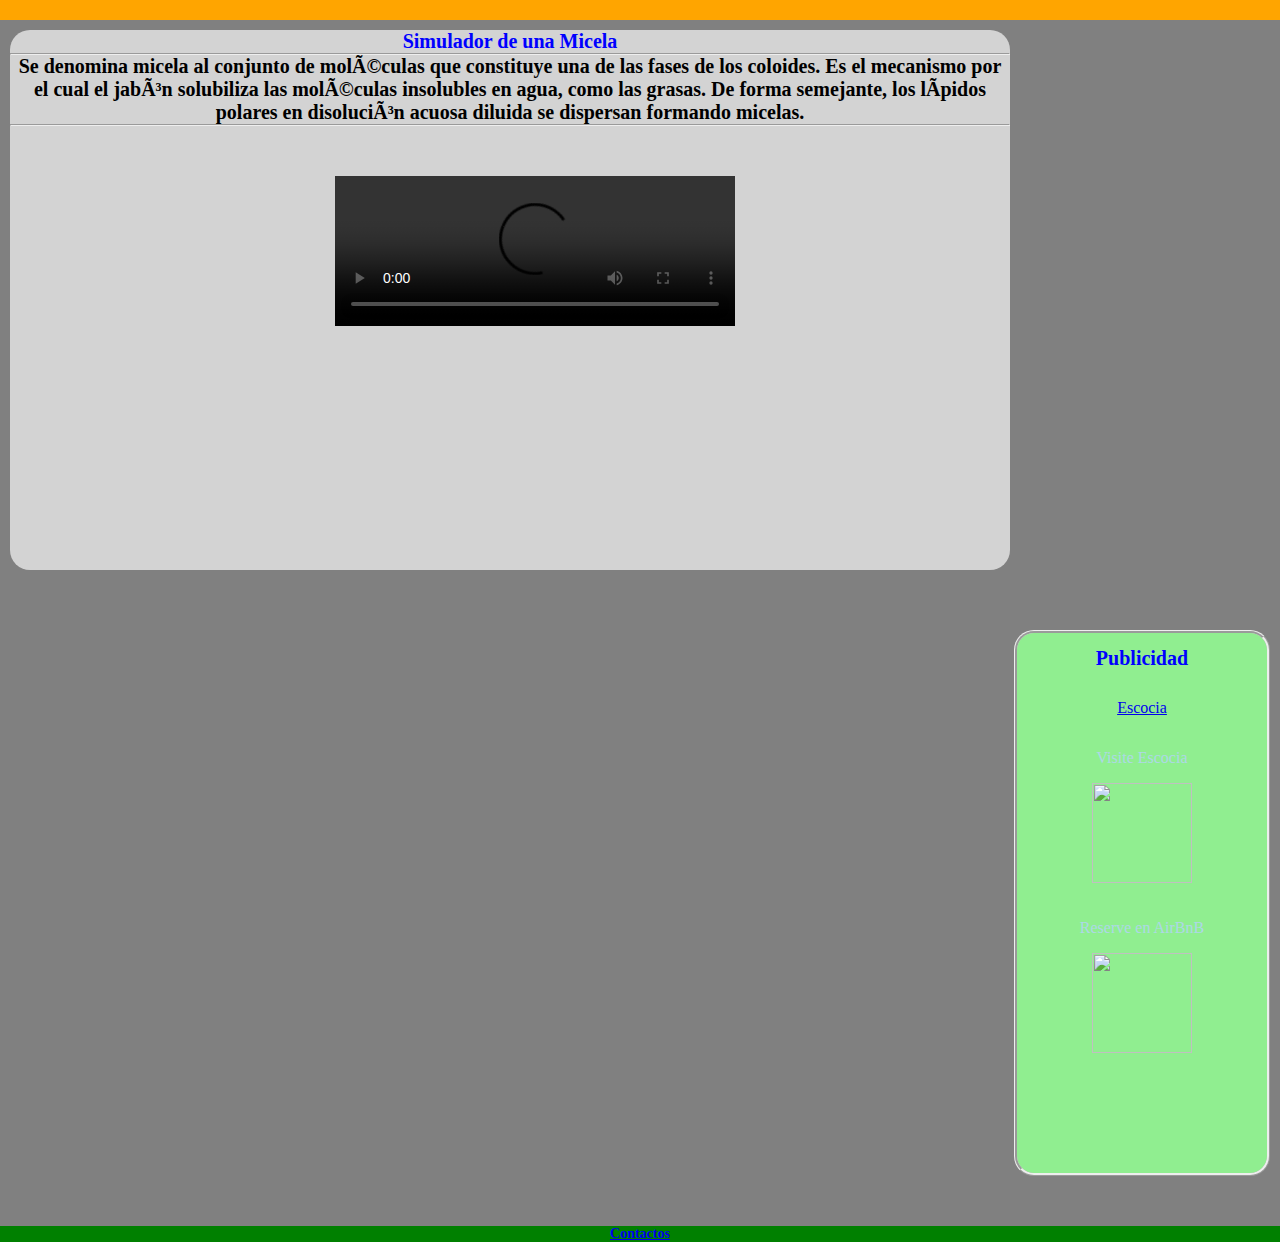
==== Tarea Web/HTML/index.html @ 6b3eb3ab "Compilacion" ====
<!DOCTYPE html>

<html lang = "es">

	<head>
		<title>HTML5 Tarea</title>
		<meta charset = "iso 8859-1"/>
		<meta name = "description" content = "Ejemplo de html5"/>
		<meta name = "keywords" content = "html5, ccs3"/>
		<link rel="stylesheet" href="../CSS/index.css">
		<meta name="viewport" content="width=device-width, initial-scale=1.0">
	</head>

	<body>

			<nav>

			</nav>

				<section id="seccionIndex">
				<article>
					<h2 style="color:blue;
					font-size:20px;
					font-family:verdana"> Simulador de una Micela <hr></h2>

					<h4 style="color:black;
					font-size:20px;
					font-family:verdana
					" > Se denomina micela al conjunto de moléculas que constituye una de las fases de los coloides. Es el mecanismo por el cual el jabón solubiliza las moléculas insolubles en agua, como las grasas. De forma semejante, los lípidos polares en disolución acuosa diluida se dispersan formando micelas. </h4>
					<hr>

                    <video width="400" controls>
                        <source src="../Files/Micelle Animation Combo.mp4" type="video/mp4">
                    </video>


				</article>

                </section>



            <section id="seccionAside">
			<aside>
				<h2 style="color:blue;
				font-size:20px;
				font-family:verdana"> Publicidad</h2>
				<dl>
					<dt><a href="escocia.html" target="_blank">Escocia</a></dt>
					<dt><a href="https://www.visitscotland.com/see-do/attractions/castles/" target="_blank"></a>Visite Escocia</dt>
					<dt><img src="https://media.giphy.com/media/OfKPxZoeeEHF6/giphy.gif" alt="" width=100px; height=100px;></dt>
					<dt><a href="https://www.airbnb.com/" target="_blank"></a>Reserve en AirBnB</dt>
					<dt><img src="http://www.tokyonightowl.com/wp-content/uploads/2015/01/airbnb-tokyo-nightlife.jpg" alt="" width=100px; height=100px;></dt>
				</dl>
			</aside>
            </section>



			<footer>
				<h3 title="Lista de Correos Electronicos" style="color:black; font-size: 14px; font-family:verdana"><a href="contactos.html" target="_blank">Contactos</a></h3>
			</footer>
		</div>
	</body>

</html>
---- Tarea Web/CSS/index.css ----
* {
  margin: 0px;
  padding: 0px;
}

/*-------------------------------------Index------------------------------------*/
#contenido{
    width: 960;
    height: auto;
    margin-top: 20px;
    margin-bottom: 20px;
    margin-left: 20px;
    margin-right: 20px;
    border-radius: 20px;
    overflow: hidden;
}

body{
  background-color: gray;
  color: lightblue;
}

#seccionIndex{
  width: 1000px;
  height: 540px;
  float: left;
  background-color: lightgray;
  text-align: center;
  margin-top: 10px;
  margin-right: 10px;
  margin-left: 10px;
  margin-bottom: 50px;
  border-radius: 20px;
}

video {
  padding-top: 50px;
  padding-right: 30px;
  padding-bottom: 50px;
  padding-left: 80px;
}

header{
  height: 80px;
  background-color: lightgray;
  text-align: center;
  line-height: 80px;
}

nav{
  height: 20px;
  background-color: orange;
  text-align: center;
  line-height: 50px;
}

#seccionAside{
  width: 250px;
  height: 540px;
  float: right;
  margin-top: 10px;
  margin-right: 10px;
  margin-left: 10px;
  margin-bottom: 50px;
  border-radius: 20px;
  background-color: lightgreen;
  text-align: center;
  line-height: 50px;
  border-style: ridge;
}

footer{
  height: 40;
  clear:both;
  background-color: green;
  text-align: center;
}
/*-------------------------------------Index------------------------------------*/

/*-------------------------------------Escocia------------------------------------*/
#bodyEscocia{
  background-image: url(http://www.zastavki.com/pictures/originals/2015/World___Scotland_Ruins_of_a_temple_on_the_lake_in_Scotland_097354_.jpg);
}
#contenidoEscocia{
  width: 960;
  margin-top: 100px;
  margin-bottom: 20px;
  margin-left: 40px;
  margin-right: 40px;
  text-align: center;
}
#HsectionEscocia{
  color: blue;
  font-size: 20px;
  font-family: verdana;
}
.tableEscocia {
  background-color: lightblue;
  color: black;
  font-size: 15px;
  font-family: cursive;
  border: 2px solid blue;
  border-radius: 15px;
  width: 100%;
  opacity: 0.6;
}
#FEscocia{
  margin-top: 20px;
  color: white;
  font-size: 15px;
  font-family: verdana;
  border-radius: 15px;
}

/*-------------------------------------Escocia------------------------------------*/
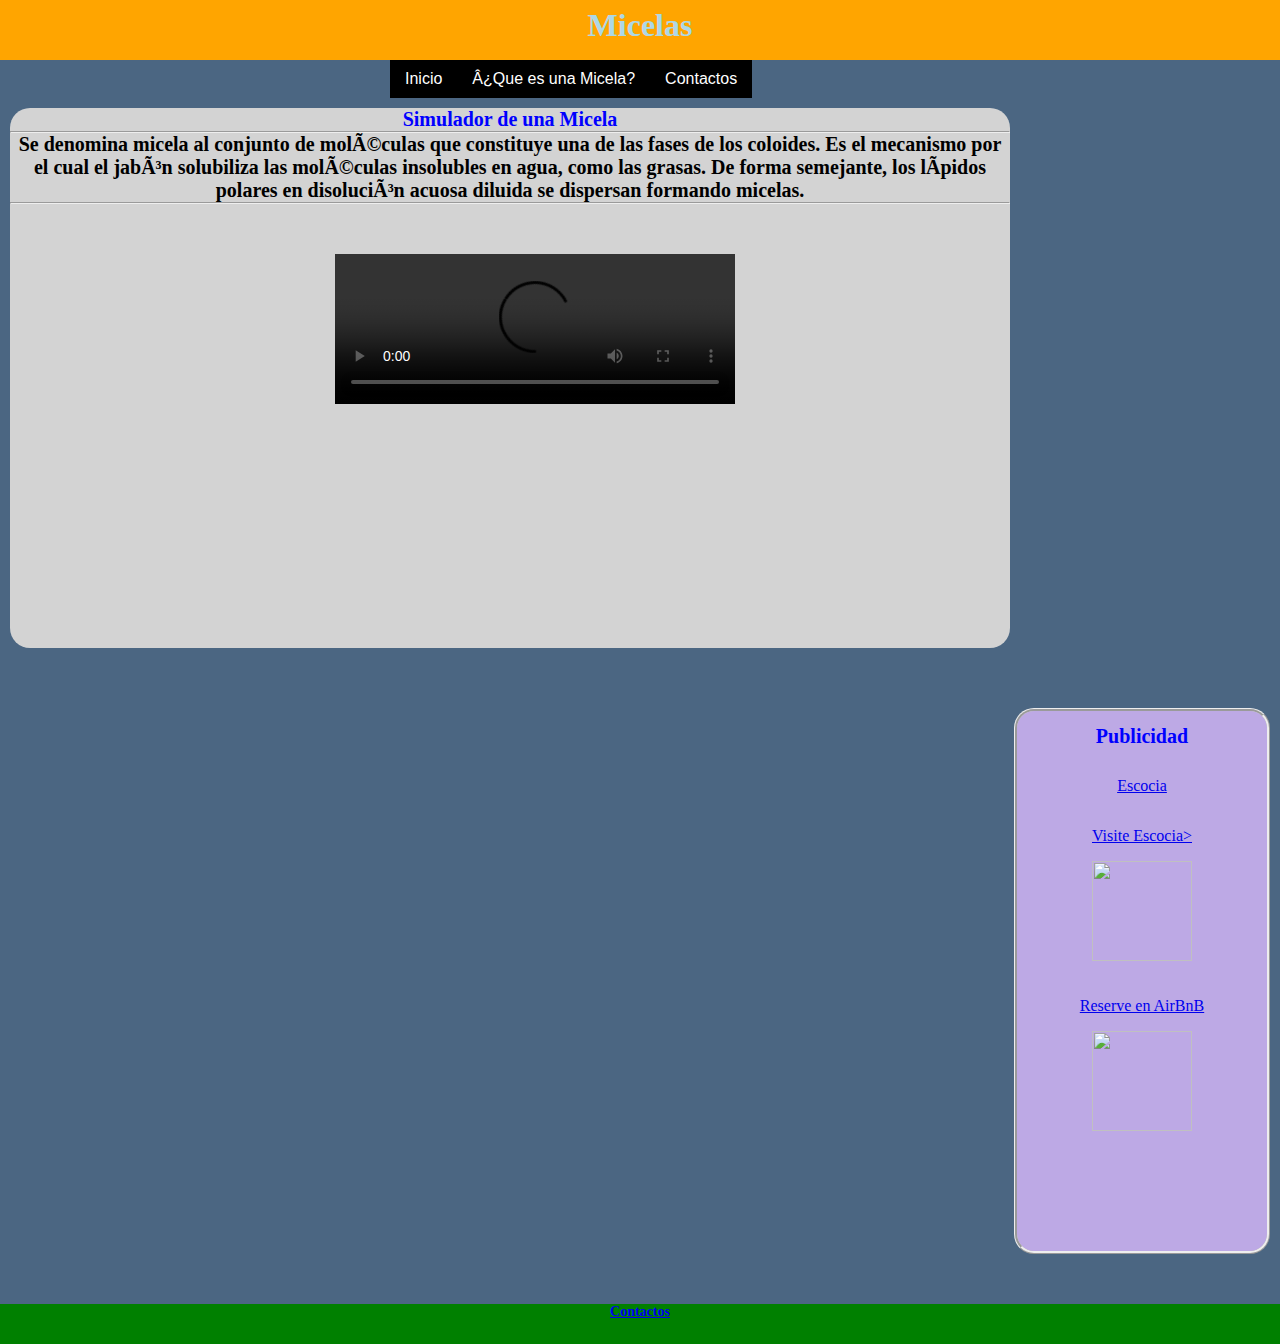
==== commit 9bc66f5e: "Barra de navegacion" ====
--- a/Tarea Web/HTML/index.html
+++ b/Tarea Web/HTML/index.html
@@ -8,14 +8,28 @@
 		<meta name = "description" content = "Ejemplo de html5"/>
 		<meta name = "keywords" content = "html5, ccs3"/>
 		<link rel="stylesheet" href="../CSS/index.css">
-		<meta name="viewport" content="width=device-width, initial-scale=1.0">
+
+
+
 	</head>
 
 	<body>
 
 			<nav>
+			<h1> Micelas</h1>
 
 			</nav>
+
+			<div id= "headerBarra">
+
+			<ul class="nav">
+			<li> <a href=" "> Inicio </a></li>
+			<li> <a href=" "> ¿Que es una Micela?</a> </li>
+			<li> <a href="contactos.html"> Contactos </a> </li>
+			 </ul>
+				
+
+			</div>
 
 				<section id="seccionIndex">
 				<article>
@@ -47,9 +61,9 @@
 				font-family:verdana"> Publicidad</h2>
 				<dl>
 					<dt><a href="escocia.html" target="_blank">Escocia</a></dt>
-					<dt><a href="https://www.visitscotland.com/see-do/attractions/castles/" target="_blank"></a>Visite Escocia</dt>
+					<dt><a href="https://www.visitscotland.com/see-do/attractions/castles/" target="_blank">Visite Escocia></a></dt>
 					<dt><img src="https://media.giphy.com/media/OfKPxZoeeEHF6/giphy.gif" alt="" width=100px; height=100px;></dt>
-					<dt><a href="https://www.airbnb.com/" target="_blank"></a>Reserve en AirBnB</dt>
+					<dt><a href="https://www.airbnb.com/" target="_blank">Reserve en AirBnB</a></dt>
 					<dt><img src="http://www.tokyonightowl.com/wp-content/uploads/2015/01/airbnb-tokyo-nightlife.jpg" alt="" width=100px; height=100px;></dt>
 				</dl>
 			</aside>
--- a/Tarea Web/CSS/index.css
+++ b/Tarea Web/CSS/index.css
@@ -1,4 +1,3 @@
-
 * {
   margin: 0px;
   padding: 0px;
@@ -6,18 +5,21 @@
 
 /*-------------------------------------Index------------------------------------*/
 #contenido{
-    width: 960;
-    height: auto;
-    margin-top: 20px;
-    margin-bottom: 20px;
-    margin-left: 20px;
-    margin-right: 20px;
-    border-radius: 20px;
-    overflow: hidden;
+  width: 960px;
+  height: auto;
+  margin-top: 20px;
+  margin-bottom: 20px;
+  margin-left: 20px;
+  margin-right: 20px;
+  border-radius: 20px;
+  overflow: hidden;
+
 }
 
+
+
 body{
-  background-color: gray;
+  background-color: #4B6682;
   color: lightblue;
 }
 
@@ -34,6 +36,8 @@
   border-radius: 20px;
 }
 
+
+
 video {
   padding-top: 50px;
   padding-right: 30px;
@@ -46,13 +50,16 @@
   background-color: lightgray;
   text-align: center;
   line-height: 80px;
+
 }
 
 nav{
-  height: 20px;
+  height: 60px;
   background-color: orange;
   text-align: center;
   line-height: 50px;
+
+
 }
 
 #seccionAside{
@@ -64,14 +71,14 @@
   margin-left: 10px;
   margin-bottom: 50px;
   border-radius: 20px;
-  background-color: lightgreen;
+  background-color: #BDA9E5;
   text-align: center;
   line-height: 50px;
   border-style: ridge;
 }
 
 footer{
-  height: 40;
+  height: 40px;
   clear:both;
   background-color: green;
   text-align: center;
@@ -80,10 +87,10 @@
 
 /*-------------------------------------Escocia------------------------------------*/
 #bodyEscocia{
-  background-image: url(http://www.zastavki.com/pictures/originals/2015/World___Scotland_Ruins_of_a_temple_on_the_lake_in_Scotland_097354_.jpg);
+  background-image: url(http://www.zastavki.com/pictures/originals/2015/World__Scotland_Ruins_of_a_temple_on_the_lake_in_Scotland_097354.jpg);
 }
 #contenidoEscocia{
-  width: 960;
+  width: 960px;
   margin-top: 100px;
   margin-bottom: 20px;
   margin-left: 40px;
@@ -113,9 +120,46 @@
   border-radius: 15px;
 }
 
-/*-------------------------------------Escocia------------------------------------*/
+/*---------------------------------------*****----------------------------*/
+/*<style type="text/css">*/
+*{
+  padding: 0px;
+  margin: 0px;
 
+}
+#headerBarra{
+  margin: auto;
+  width: 500px;
+  font-family: Arial, Helvetica, sans-serif;
+}
 
+ul, ol {
+  list-style: none;
 
+}
+.nav li a {
+  background-color: #000;
+  color: #fff;
+  text-decoration: none;
+  padding: 10px 15px;
+  display: block;
 
+}
+.nav li a:hover {
+  background-color: #434343;
+}
+.nav > li{
+  float: left ;
+}
 
+.nav li ul {
+  position: absolute;
+  min-width: 140px;
+}
+.nav li ul li {
+  position: relative;
+}
+.nav li ul li  ul {
+  right: -140pc;
+  top: 0px;
+}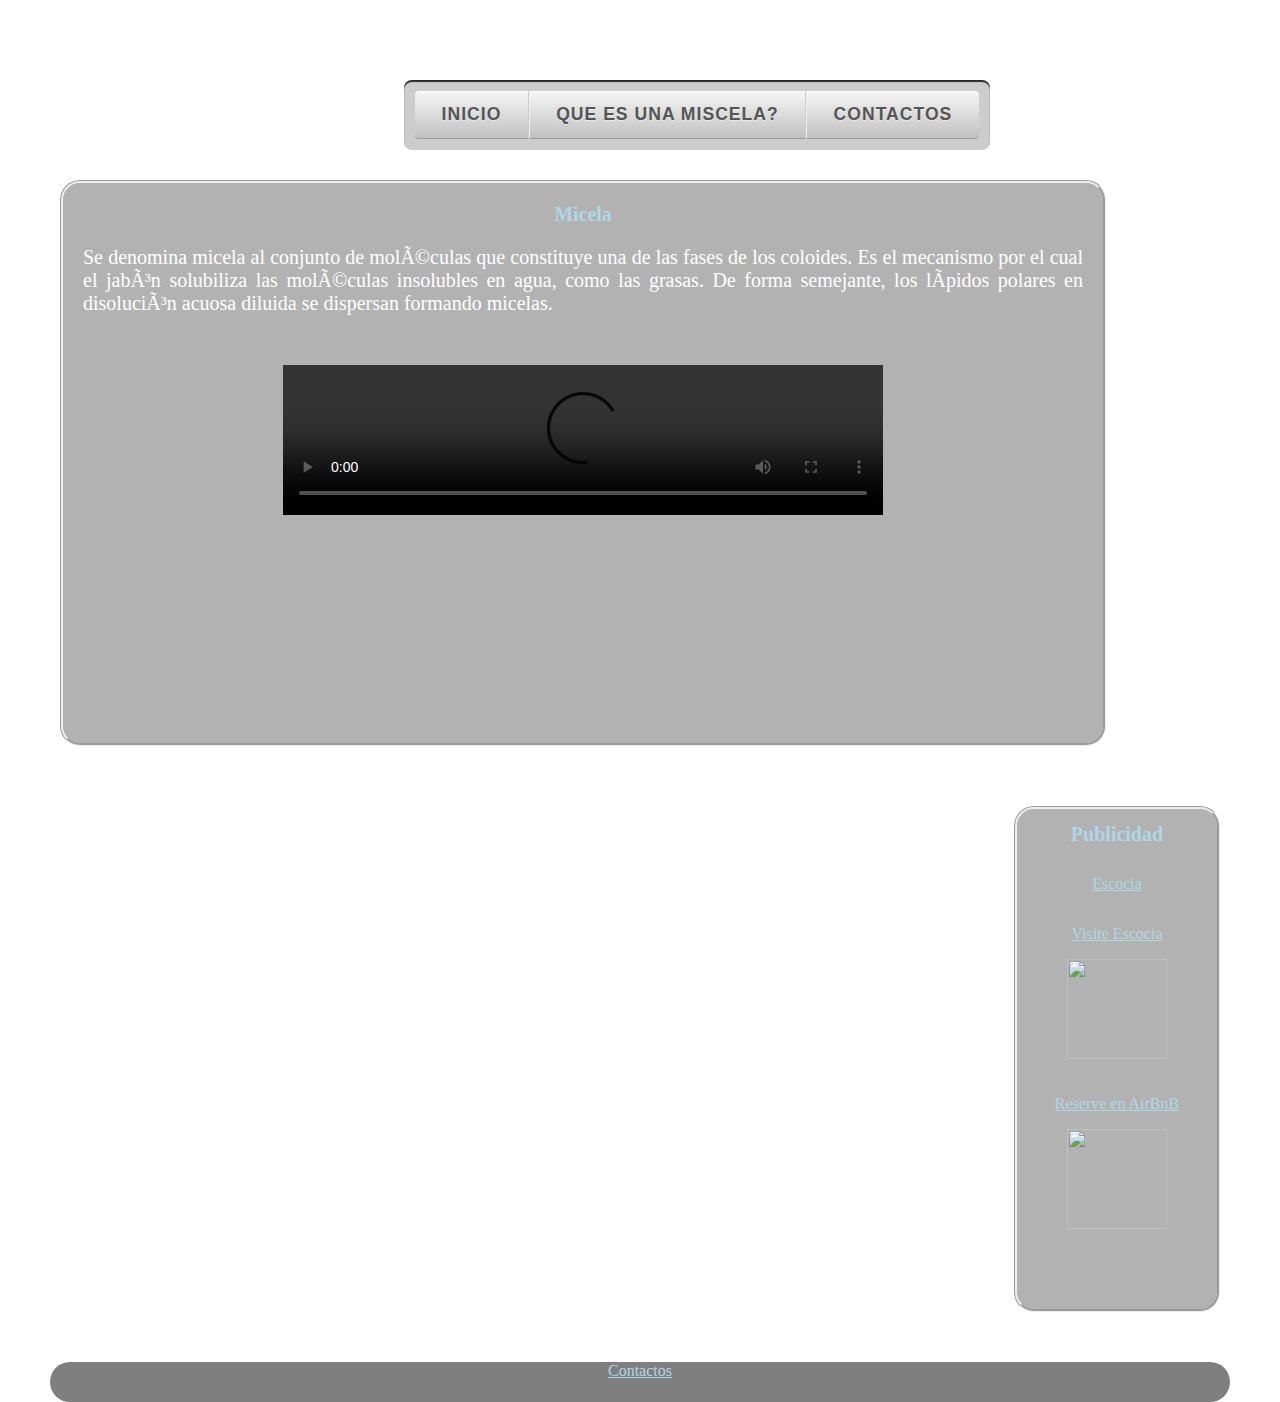
==== commit 29beea26: "Update index.html" ====
--- a/Tarea Web/HTML/index.html
+++ b/Tarea Web/HTML/index.html
@@ -8,73 +8,53 @@
 		<meta name = "description" content = "Ejemplo de html5"/>
 		<meta name = "keywords" content = "html5, ccs3"/>
 		<link rel="stylesheet" href="../CSS/index.css">
-
-
-
 	</head>
 
 	<body>
+		<nav>
+			<ul>
+					<li><a href="index.html">Inicio</a></li>
+					<li><a href="index.html">Que es una miscela?</a></li>
+					<li><a href="Contactos.html">Contactos</a></li>
+			</ul>
+		</nav>
+				<section id="seccionIndex">
+					<article>
+						<h2 style="color:lightblue;
+						font-size:20px;
+						font-family:verdana;
+						text-align:center;
+						padding-bottom:20px">Micela</h2>
+						<p style="color:white;
+						font-size:20px;
+						font-family:verdana"> Se denomina micela al conjunto de moléculas que constituye una de las fases de los coloides. Es el mecanismo por el
+						cual el jabón solubiliza las moléculas insolubles en agua, como las grasas. De forma semejante, los lípidos polares en disolución acuosa
+						diluida se dispersan formando micelas. </p>
+          	<video width="600" controls>
+              	<source src="../Files/Micelle Animation Combo.mp4" type="video/mp4">
+          	</video>
+					</article>
+        </section>
 
-			<nav>
-			<h1> Micelas</h1>
-
-			</nav>
-
-			<div id= "headerBarra">
-
-			<ul class="nav">
-			<li> <a href=" "> Inicio </a></li>
-			<li> <a href=" "> ¿Que es una Micela?</a> </li>
-			<li> <a href="contactos.html"> Contactos </a> </li>
-			 </ul>
-				
-
-			</div>
-
-				<section id="seccionIndex">
-				<article>
-					<h2 style="color:blue;
+			<section id="seccionAside">
+				<aside>
+					<h2 style="color:lightblue;
 					font-size:20px;
-					font-family:verdana"> Simulador de una Micela <hr></h2>
-
-					<h4 style="color:black;
-					font-size:20px;
-					font-family:verdana
-					" > Se denomina micela al conjunto de moléculas que constituye una de las fases de los coloides. Es el mecanismo por el cual el jabón solubiliza las moléculas insolubles en agua, como las grasas. De forma semejante, los lípidos polares en disolución acuosa diluida se dispersan formando micelas. </h4>
-					<hr>
-
-                    <video width="400" controls>
-                        <source src="../Files/Micelle Animation Combo.mp4" type="video/mp4">
-                    </video>
-
-
-				</article>
-
-                </section>
-
-
-
-            <section id="seccionAside">
-			<aside>
-				<h2 style="color:blue;
-				font-size:20px;
-				font-family:verdana"> Publicidad</h2>
-				<dl>
-					<dt><a href="escocia.html" target="_blank">Escocia</a></dt>
-					<dt><a href="https://www.visitscotland.com/see-do/attractions/castles/" target="_blank">Visite Escocia></a></dt>
-					<dt><img src="https://media.giphy.com/media/OfKPxZoeeEHF6/giphy.gif" alt="" width=100px; height=100px;></dt>
-					<dt><a href="https://www.airbnb.com/" target="_blank">Reserve en AirBnB</a></dt>
-					<dt><img src="http://www.tokyonightowl.com/wp-content/uploads/2015/01/airbnb-tokyo-nightlife.jpg" alt="" width=100px; height=100px;></dt>
-				</dl>
-			</aside>
-            </section>
-
-
+					font-family:verdana">Publicidad</h2>
+					<dl class="links">
+						<dt><a href="escocia.html" target="_blank">Escocia</a></dt>
+						<dt><a href="https://www.visitscotland.com/see-do/attractions/castles/" target="_blank">Visite Escocia</a></dt>
+						<dt><img src="https://media.giphy.com/media/OfKPxZoeeEHF6/giphy.gif" alt="" width=100px; height=100px;></dt>
+						<dt><a href="https://www.airbnb.com/" target="_blank">Reserve en AirBnB</a></dt>
+						<dt><img src="http://www.tokyonightowl.com/wp-content/uploads/2015/01/airbnb-tokyo-nightlife.jpg" alt="" width=100px; height=100px;></dt>
+					</dl>
+				</aside>
+      </section>
 
 			<footer>
-				<h3 title="Lista de Correos Electronicos" style="color:black; font-size: 14px; font-family:verdana"><a href="contactos.html" target="_blank">Contactos</a></h3>
+				<a id="Flink" href="contactos.html" target="_blank">Contactos</a>
 			</footer>
-		</div>
 	</body>
 
 </html>
+
--- a/Tarea Web/CSS/index.css
+++ b/Tarea Web/CSS/index.css
@@ -4,162 +4,197 @@
 }
 
 /*-------------------------------------Index------------------------------------*/
-#contenido{
-  width: 960px;
-  height: auto;
-  margin-top: 20px;
-  margin-bottom: 20px;
-  margin-left: 20px;
-  margin-right: 20px;
-  border-radius: 20px;
-  overflow: hidden;
-
-}
-
-
-
 body{
-  background-color: #4B6682;
-  color: lightblue;
-}
-
+  background-image: url(https://newevolutiondesigns.com/images/freebies/space-wallpaper-5.jpg);
+  color: lightblue;
+  margin-left: 50px;
+  margin-right: 50px;
+}
 #seccionIndex{
   width: 1000px;
   height: 540px;
   float: left;
-  background-color: lightgray;
-  text-align: center;
+  text-align: justify;
+  padding-top: 20px;
+  padding-left: 20px;
+  padding-right: 20px;
   margin-top: 10px;
   margin-right: 10px;
   margin-left: 10px;
   margin-bottom: 50px;
   border-radius: 20px;
-}
-
-
-
+  background: rgba(0,0,0,.3);
+  border-style: groove;
+}
 video {
   padding-top: 50px;
-  padding-right: 30px;
   padding-bottom: 50px;
-  padding-left: 80px;
-}
-
-header{
-  height: 80px;
-  background-color: lightgray;
-  text-align: center;
-  line-height: 80px;
-
-}
-
-nav{
-  height: 60px;
-  background-color: orange;
-  text-align: center;
-  line-height: 50px;
-
-
-}
-
+  padding-left: 20%;
+}
 #seccionAside{
-  width: 250px;
-  height: 540px;
+  width: 200px;
+  height: 500px;
   float: right;
   margin-top: 10px;
   margin-right: 10px;
   margin-left: 10px;
   margin-bottom: 50px;
   border-radius: 20px;
-  background-color: #BDA9E5;
   text-align: center;
   line-height: 50px;
-  border-style: ridge;
-}
-
+  border-style: groove;
+  background: rgba(0,0,0,.3);
+}
+.links a{
+  color: lightblue;
+}
+.links a:hover{
+  color: yellow;
+}
 footer{
+  color: lightblue;
   height: 40px;
   clear:both;
-  background-color: green;
-  text-align: center;
+  text-align: center;
+  background: rgba(0,0,0,.5);
+  border-radius: 20px;
+}
+#Flink{
+  color: lightblue;
+}
+#Flink:hover{
+  color: yellow;
 }
 /*-------------------------------------Index------------------------------------*/
+
+/*-------------------------------------Barra de navegacion----------------------*/
+nav  {
+    display: block;
+    width: 100%;
+    overflow: hidden;
+}
+nav ul {
+    position: relative;
+    left: 30%;
+    margin: 80px 0 20px 0;
+    padding: .7em;
+    float: left;
+    list-style: none;
+    background: #444;
+    background: rgba(0,0,0,.2);
+    border-radius: .5em;
+    box-shadow: 0 1px 0 rgba(255,255,255,.2), 0 2px 1px rgba(0,0,0,.8) inset;
+}
+nav li {
+    position: relative;
+    right: : 50%;
+    float:left;
+}
+nav a {
+    float:left;
+    padding: .8em 1.5em;
+    text-decoration: none;
+    color: #555;
+    text-shadow: 0 1px 0 rgba(255,255,255,.5);
+    font: bold 1.1em/1 'trebuchet MS', Arial, Helvetica;
+    letter-spacing: 1px;
+    text-transform: uppercase;
+    border-width: 1px;
+    border-style: solid;
+    border-color: #fff #ccc #999 #eee;
+    background: #c1c1c1;
+    background: linear-gradient(#f5f5f5, #c1c1c1);
+ }
+nav a:hover, nav a:focus {
+    outline: 0;
+    color: #fff;
+    text-shadow: 0 1px 0 rgba(0,0,0,.2);
+    background: #fac754;
+    background: linear-gradient(#fac754, #f8ac00);
+}
+nav a:active {
+    box-shadow: 0 0 2px 2px rgba(0,0,0,.3) inset;
+}
+nav li:first-child a {
+    border-left: 0;
+    border-radius: 4px 0 0 4px;
+}
+nav li:last-child a {
+    border-right: 0;
+    border-radius: 0 4px 4px 0;
+}
 
 /*-------------------------------------Escocia------------------------------------*/
 #bodyEscocia{
-  background-image: url(http://www.zastavki.com/pictures/originals/2015/World__Scotland_Ruins_of_a_temple_on_the_lake_in_Scotland_097354.jpg);
+  background-image: url(http://www.perroviajante.com/wp-content/uploads/2012/10/gb_edimburgo_ruinas_abadc3ada_de_holyrood.jpg);
+  background-size: cover;
+  background-repeat: no-repeat;
 }
 #contenidoEscocia{
+  width: auto;
+  margin-top: 50px;
+  margin-bottom: 20px;
+  margin-left: 40px;
+  margin-right: 40px;
+  text-align: center;
+}
+#HsectionEscocia{
+  margin-bottom: 20px;
+  background:rgba(0,0,0,0.3);
+  border-radius: 15px;
+  color: white;
+  font-family: monospace;
+  font-size: 20px;
+}
+.tableEscocia {
+  background:rgba(0,0,0,0.5);
+  width: 100%;
+  color: white;
+  font-size: 15px;
+  font-family: monospace;
+  border: 2px solid blue;
+  border-radius: 15px;
+}
+.tableEscocia td {
+  border: 1px solid lightblue;
+  border-radius: 5px;
+}
+#FEscocia{
+  background:rgba(0,0,0,0.3);
+  margin-top: 20px;
+  color: white;
+  font-size: 15px;
+  font-family: monospace;
+  border-radius: 15px;
+}
+
+/*-------------------------------------Cont------------------------------------*/
+#ContactosContenido{
+  background-color: gray;
+}
+#HeaderContactos{
+  color: black;
+  font-size: 30px;
+  font-family: verdana;
+}
+#ContactosFormat{
   width: 960px;
   margin-top: 100px;
   margin-bottom: 20px;
-  margin-left: 40px;
-  margin-right: 40px;
-  text-align: center;
-}
-#HsectionEscocia{
-  color: blue;
-  font-size: 20px;
-  font-family: verdana;
-}
-.tableEscocia {
-  background-color: lightblue;
+  margin-left: 20px;
+  margin-right: 20px;
+  text-align: center;
+}
+.ContactosTabla {
+  border: 2px solid blue;
+  background-color: gray;
   color: black;
   font-size: 15px;
-  font-family: cursive;
-  border: 2px solid blue;
-  border-radius: 15px;
+  font-family: verdana;
   width: 100%;
   opacity: 0.6;
 }
-#FEscocia{
-  margin-top: 20px;
-  color: white;
-  font-size: 15px;
-  font-family: verdana;
-  border-radius: 15px;
-}
-
+.ContactosTabla th, .ContactosTabla td {
+  border: 2px solid blue;
+}
 /*---------------------------------------*****----------------------------*/
-/*<style type="text/css">*/
-*{
-  padding: 0px;
-  margin: 0px;
-
-}
-#headerBarra{
-  margin: auto;
-  width: 500px;
-  font-family: Arial, Helvetica, sans-serif;
-}
-
-ul, ol {
-  list-style: none;
-
-}
-.nav li a {
-  background-color: #000;
-  color: #fff;
-  text-decoration: none;
-  padding: 10px 15px;
-  display: block;
-
-}
-.nav li a:hover {
-  background-color: #434343;
-}
-.nav > li{
-  float: left ;
-}
-
-.nav li ul {
-  position: absolute;
-  min-width: 140px;
-}
-.nav li ul li {
-  position: relative;
-}
-.nav li ul li  ul {
-  right: -140pc;
-  top: 0px;
-}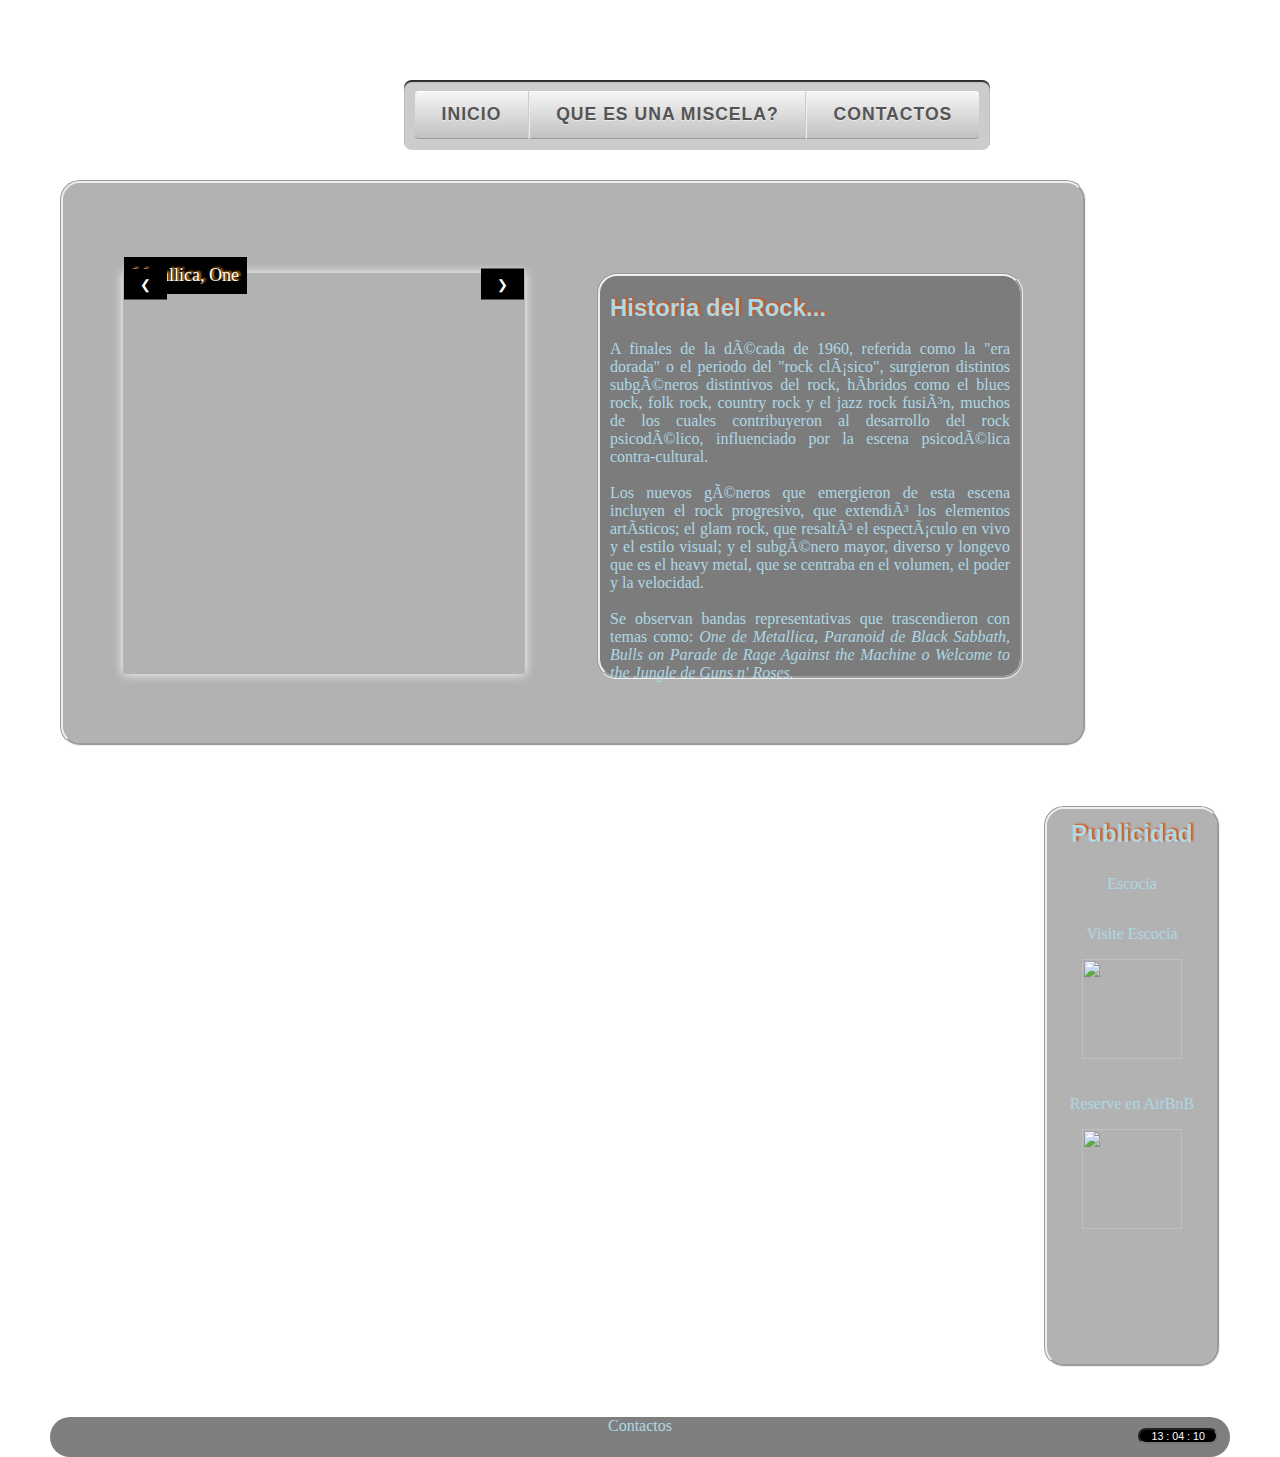
==== commit abcd32cd: "Nav Dragable" ====
--- a/Tarea Web/HTML/index.html
+++ b/Tarea Web/HTML/index.html
@@ -2,59 +2,138 @@
 
 <html lang = "es">
 
-	<head>
-		<title>HTML5 Tarea</title>
-		<meta charset = "iso 8859-1"/>
-		<meta name = "description" content = "Ejemplo de html5"/>
-		<meta name = "keywords" content = "html5, ccs3"/>
-		<link rel="stylesheet" href="../CSS/index.css">
-	</head>
+<head>
+	<title>HTML5 Tarea</title>
+	<meta charset = "iso 8859-1"/>
+	<meta name = "description" content = "Ejemplo de html5"/>
+	<meta name = "keywords" content = "html5, ccs3"/>
+	<meta name="viewport" content="width=device-width, initial-scale=1.0">
+	<link rel="stylesheet" href="../CSS/index.css">
+	<script src="../JS/jquery.js"></script>
+	<script src="../JS/jquery-ui.js"></script>
+	<script>
+        $( function() {
+            $( "#draggable" ).draggable();
+        } );
+	</script>
+	<script language="JavaScript">
+        function mueveReloj(){
+            momentoActual = new Date()
+            hora = momentoActual.getHours()
+            minuto = momentoActual.getMinutes()
+            segundo = momentoActual.getSeconds()
+            str_segundo = new String (segundo)
+            if (str_segundo.length == 1)
+                segundo = "0" + segundo
+            str_minuto = new String (minuto)
+            if (str_minuto.length == 1)
+                minuto = "0" + minuto
+            str_hora = new String (hora)
+            if (str_hora.length == 1)
+                hora = "0" + hora
+            horaImprimible = hora + " : " + minuto + " : " + segundo
+            document.form_reloj.reloj.value = horaImprimible
+            setTimeout("mueveReloj()",1000)
+        }
+	</script>
+</head>
 
-	<body>
-		<nav>
-			<ul>
-					<li><a href="index.html">Inicio</a></li>
-					<li><a href="index.html">Que es una miscela?</a></li>
-					<li><a href="Contactos.html">Contactos</a></li>
-			</ul>
-		</nav>
-				<section id="seccionIndex">
-					<article>
-						<h2 style="color:lightblue;
-						font-size:20px;
-						font-family:verdana;
-						text-align:center;
-						padding-bottom:20px">Micela</h2>
-						<p style="color:white;
-						font-size:20px;
-						font-family:verdana"> Se denomina micela al conjunto de moléculas que constituye una de las fases de los coloides. Es el mecanismo por el
-						cual el jabón solubiliza las moléculas insolubles en agua, como las grasas. De forma semejante, los lípidos polares en disolución acuosa
-						diluida se dispersan formando micelas. </p>
-          	<video width="600" controls>
-              	<source src="../Files/Micelle Animation Combo.mp4" type="video/mp4">
-          	</video>
-					</article>
-        </section>
+<body onload="mueveReloj()">
+<nav id="draggable" class="ui-widget-content">
+	<ul>
+		<li><a href="index.html">Inicio</a></li>
+		<li><a href="Que_es_una_micela.html">Que es una miscela?</a></li>
+		<li><a href="Contactos.html">Contactos</a></li>
+	</ul>
+</nav>
 
-			<section id="seccionAside">
-				<aside>
-					<h2 style="color:lightblue;
-					font-size:20px;
-					font-family:verdana">Publicidad</h2>
-					<dl class="links">
-						<dt><a href="escocia.html" target="_blank">Escocia</a></dt>
-						<dt><a href="https://www.visitscotland.com/see-do/attractions/castles/" target="_blank">Visite Escocia</a></dt>
-						<dt><img src="https://media.giphy.com/media/OfKPxZoeeEHF6/giphy.gif" alt="" width=100px; height=100px;></dt>
-						<dt><a href="https://www.airbnb.com/" target="_blank">Reserve en AirBnB</a></dt>
-						<dt><img src="http://www.tokyonightowl.com/wp-content/uploads/2015/01/airbnb-tokyo-nightlife.jpg" alt="" width=100px; height=100px;></dt>
-					</dl>
-				</aside>
-      </section>
+<section id="seccionIndex">
 
-			<footer>
-				<a id="Flink" href="contactos.html" target="_blank">Contactos</a>
-			</footer>
-	</body>
+	<section id="seccionImage">
+		<div class="w3-content w3-display-container ">
 
-</html>
+			<div class="w3-display-container mySlides">
+				<img src="../Files/metallica.jpg" >
+				<div class="w3-display-bottomleft w3-large w3-container w3-padding-8 w3-black">
+					Metallica, One
+				</div>
+			</div>
 
+			<div class="w3-display-container mySlides">
+				<img src="../Files/bulls_on_parade.jpg" >
+				<div class="w3-display-bottomleft w3-large w3-container w3-padding-8 w3-black">
+					RATM, Bulls on Parade
+				</div>
+			</div>
+
+			<div class="w3-display-container mySlides">
+				<img src="../Files/black_sabbath_paranoid.jpg" >
+				<div class="w3-display-bottomleft w3-large w3-container w3-padding-8 w3-black">
+					Black Sabbath, Paranoid
+				</div>
+			</div>
+
+			<div class="w3-display-container mySlides">
+				<img src="../Files/welcome_jungle.jpg" >
+				<div class="w3-display-bottomleft w3-large w3-container w3-padding-8 w3-black">
+					Guns n' Roses, Welcome to the Jungle
+				</div>
+			</div>
+
+			<button class="w3-button w3-display-left w3-black" onclick="plusDivs(-1)">&#10094;</button>
+			<button class="w3-button w3-display-right w3-black" onclick="plusDivs(1)">&#10095;</button>
+
+		</div>
+
+		<script>
+            var slideIndex = 1;
+            showDivs(slideIndex);
+            function plusDivs(n) {
+                showDivs(slideIndex += n);
+            }
+            function showDivs(n) {
+                var i;
+                var x = document.getElementsByClassName("mySlides");
+                if (n > x.length) {slideIndex = 1}
+                if (n < 1) {slideIndex = x.length}
+                for (i = 0; i < x.length; i++) {
+                    x[i].style.display = "none";
+                }
+                x[slideIndex-1].style.display = "block";
+            }
+		</script>
+	</section>
+
+	<section id="seccionTexto">
+		<br>
+		<h2 class="titulos_index">Historia del Rock...</h2><br>
+		<p>A finales de la década de 1960, referida como la "era dorada" o el periodo del "rock clásico", surgieron distintos subgéneros distintivos del rock, híbridos como el blues rock, folk rock, country rock y el jazz rock fusión, muchos de los cuales contribuyeron al desarrollo del rock psicodélico, influenciado por la escena psicodélica contra-cultural.</p><br>
+		<p>Los nuevos géneros que emergieron de esta escena incluyen el rock progresivo, que extendió los elementos artísticos; el glam rock, que resaltó el espectáculo en vivo y el estilo visual; y el subgénero mayor, diverso y longevo que es el heavy metal, que se centraba en el volumen, el poder y la velocidad.</p><br>
+
+		<p>Se observan bandas representativas que trascendieron con temas como: <em>One de Metallica, Paranoid de Black Sabbath, Bulls on Parade de Rage Against the Machine o Welcome to the Jungle de Guns n' Roses.</em></p>
+	</section>
+
+</section>
+
+<section id="seccionAside">
+	<aside>
+		<h2 class="titulos_index">Publicidad</h2>
+		<dl class="links">
+			<dt><a href="escocia.html" target="_blank">Escocia</a></dt>
+			<dt><a href="https://www.visitscotland.com/see-do/attractions/castles/" target="_blank">Visite Escocia</a></dt>
+			<dt><img src="https://media.giphy.com/media/OfKPxZoeeEHF6/giphy.gif" alt="" width=100px; height=100px;></dt>
+			<dt><a href="https://www.airbnb.com/" target="_blank">Reserve en AirBnB</a></dt>
+			<dt><img src="http://www.tokyonightowl.com/wp-content/uploads/2015/01/airbnb-tokyo-nightlife.jpg" alt="" width=100px; height=100px;></dt>
+		</dl>
+	</aside>
+</section>
+
+<footer>
+	<a id="Flink" href="contactos.html" target="_blank">Contactos</a>
+	<form name="form_reloj" >
+		<input id="reloj_format" type="text" name="reloj" size="10" onfocus="window.document.form_reloj.reloj.blur()">
+	</form>
+</footer>
+</body>
+
+</html>--- a/Tarea Web/CSS/index.css
+++ b/Tarea Web/CSS/index.css
@@ -4,6 +4,165 @@
 }
 
 /*-------------------------------------Index------------------------------------*/
+
+#seccionImage{
+  width: 400px;
+  height: 400px;
+  float: left;
+  text-align: justify;
+  padding-top: 1px;
+  padding-left: 1px;
+  padding-right: 1px;
+  margin-bottom: 50px;
+  margin-top: 7%;
+  margin-left: 5%;
+  -moz-box-shadow: 0 0 10px #fff;
+  -webkit-box-shadow: 0 0 10px #fff;
+  box-shadow: 0px 0px 10px #fff;
+}
+
+#seccionTexto{
+  width: 400px;
+  height: 400px;
+  float: right;
+  text-align: justify;
+  padding-left: 10px;
+  padding-right: 10px;
+/*   padding-top: 20px;
+  padding-left: 10px;
+  
+  margin-top: 10px;
+  margin-right: 10px;
+  margin-left: 10px;
+  margin-bottom: 50px; */
+  margin-top: 7%;
+  margin-right: 5%;
+  border-radius: 20px;
+  background: rgba(0,0,0,.3);
+  border-style: groove;
+}
+
+#reloj_format{
+	float: right;
+	background-color : Black;
+	border-radius: 20px;
+	color : White; 
+	font-family : Verdana, Arial, Helvetica; 
+	font-size : 8pt; 
+	text-align : center;
+	margin-right: 1%;
+	margin-top: -7px;
+}
+
+.w3-display-container{
+	position:relative
+}
+
+.w3-display-container:hover .w3-display-hover{
+	display:block
+}
+
+.w3-display-container:hover span.w3-display-hover{
+	display:inline-block
+}
+
+.w3-display-bottomleft{
+	position:absolute;
+	left:0;bottom:0
+}
+
+.w3-large{
+	font-size:18px!important;
+	text-shadow: 2px -1px 2px rgba(241, 138, 21, 1);
+}
+
+.w3-container:after,.w3-container:before {
+	content:"";
+	display:table;
+	clear:both
+}
+
+.w3-container{
+	padding:0.01em 8px;
+	
+}
+
+.w3-padding-8{
+	padding-top:8px!important;
+	padding-bottom:8px!important
+}
+
+.w3-black {
+	color:#fff!important;
+	background-color:#000!important
+}
+
+.w3-display-bottomright{
+	position:absolute;
+	right:0;
+	bottom:0
+}
+
+.w3-button{
+	border:none;
+	display:inline-block;
+	outline:0;
+	padding:8px 16px;
+	vertical-align:middle;
+	overflow:hidden;
+	text-decoration:none;
+	color:inherit;
+	background-color:inherit;
+	text-align:center;
+	cursor:pointer;
+	white-space:nowrap
+}
+
+.w3-button{
+	-webkit-touch-callout:none;
+	-webkit-user-select:none;
+	-khtml-user-select:none;
+	-moz-user-select:none;
+	-ms-user-select:none;
+	user-select:none
+}
+
+.w3-button{
+	white-space:normal
+}
+
+.w3-button:hover{
+	color:#000!important;
+	background-color:#ccc!important
+}
+
+.w3-display-left{
+	position:absolute;
+	top:50%;
+	left:0%;
+	transform:translate(0%,-50%);
+	-ms-transform:translate(-0%,-50%)
+}
+
+.w3-display-right{
+	
+	position:absolute;
+	top:50%;
+	right:0%;
+	transform:translate(0%,-50%);
+	-ms-transform:translate(0%,-50%)
+}
+
+h2.titulos_index{
+	font-weight: 600;
+	font-family: Avantgarde, sans-serif;
+	text-shadow: 2px -1px 2px rgba(221, 78, 21, 1);
+}
+
+
+
+
+/*-------------------------------------Micela e Index------------------------------------*/
 body{
   background-image: url(https://newevolutiondesigns.com/images/freebies/space-wallpaper-5.jpg);
   color: lightblue;
@@ -16,8 +175,8 @@
   float: left;
   text-align: justify;
   padding-top: 20px;
-  padding-left: 20px;
-  padding-right: 20px;
+  padding-left: 10px;
+  padding-right: 10px;
   margin-top: 10px;
   margin-right: 10px;
   margin-left: 10px;
@@ -26,14 +185,15 @@
   background: rgba(0,0,0,.3);
   border-style: groove;
 }
+
 video {
   padding-top: 50px;
   padding-bottom: 50px;
   padding-left: 20%;
 }
 #seccionAside{
-  width: 200px;
-  height: 500px;
+  width: 170px;
+  height: 555px;
   float: right;
   margin-top: 10px;
   margin-right: 10px;
@@ -47,9 +207,11 @@
 }
 .links a{
   color: lightblue;
+  text-decoration:none;
 }
 .links a:hover{
   color: yellow;
+  text-decoration:none;
 }
 footer{
   color: lightblue;
@@ -61,11 +223,12 @@
 }
 #Flink{
   color: lightblue;
+  text-decoration:none;
 }
 #Flink:hover{
   color: yellow;
-}
-/*-------------------------------------Index------------------------------------*/
+  text-decoration:none;
+}
 
 /*-------------------------------------Barra de navegacion----------------------*/
 nav  {
@@ -87,7 +250,7 @@
 }
 nav li {
     position: relative;
-    right: : 50%;
+    right : 0%;
     float:left;
 }
 nav a {
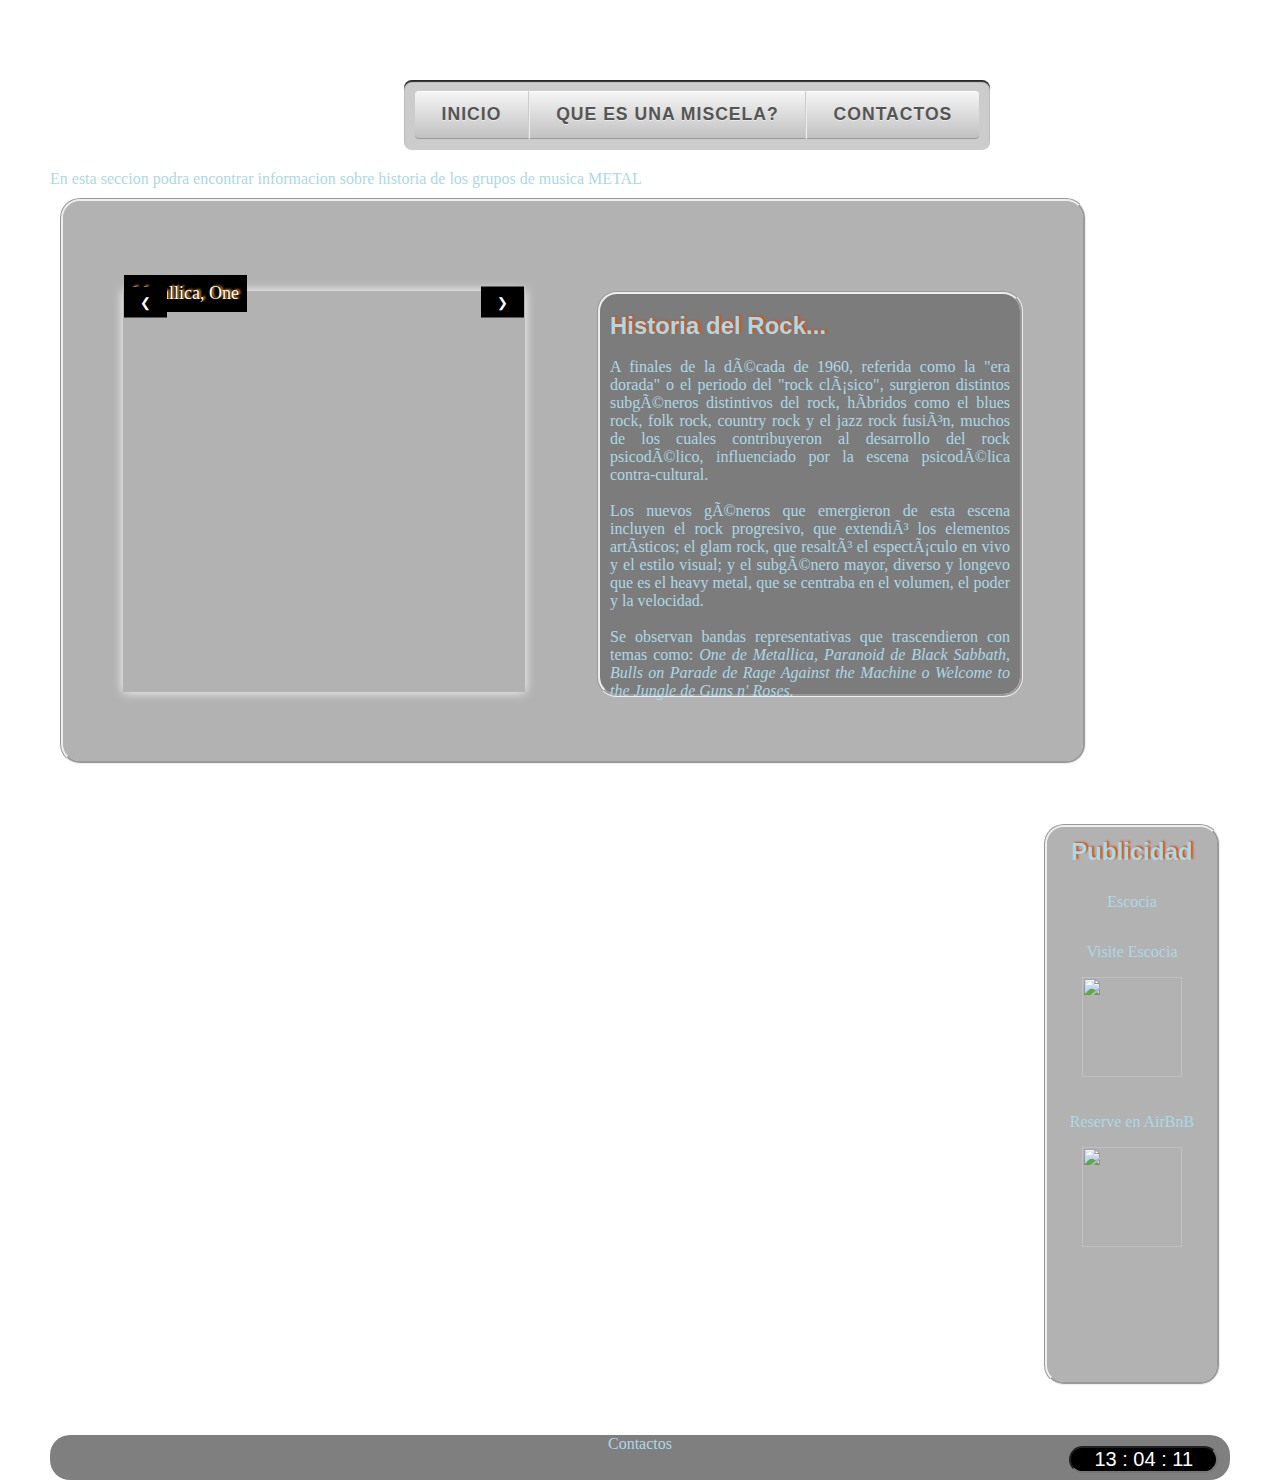
==== commit 570897b2: "Parte mia" ====
--- a/Tarea Web/HTML/index.html
+++ b/Tarea Web/HTML/index.html
@@ -2,138 +2,168 @@
 
 <html lang = "es">
 
-<head>
-	<title>HTML5 Tarea</title>
-	<meta charset = "iso 8859-1"/>
-	<meta name = "description" content = "Ejemplo de html5"/>
-	<meta name = "keywords" content = "html5, ccs3"/>
-	<meta name="viewport" content="width=device-width, initial-scale=1.0">
-	<link rel="stylesheet" href="../CSS/index.css">
-	<script src="../JS/jquery.js"></script>
-	<script src="../JS/jquery-ui.js"></script>
-	<script>
-        $( function() {
-            $( "#draggable" ).draggable();
-        } );
-	</script>
-	<script language="JavaScript">
-        function mueveReloj(){
-            momentoActual = new Date()
-            hora = momentoActual.getHours()
-            minuto = momentoActual.getMinutes()
-            segundo = momentoActual.getSeconds()
-            str_segundo = new String (segundo)
-            if (str_segundo.length == 1)
-                segundo = "0" + segundo
-            str_minuto = new String (minuto)
-            if (str_minuto.length == 1)
-                minuto = "0" + minuto
-            str_hora = new String (hora)
-            if (str_hora.length == 1)
-                hora = "0" + hora
-            horaImprimible = hora + " : " + minuto + " : " + segundo
-            document.form_reloj.reloj.value = horaImprimible
-            setTimeout("mueveReloj()",1000)
-        }
-	</script>
-</head>
+	<head>
 
-<body onload="mueveReloj()">
-<nav id="draggable" class="ui-widget-content">
-	<ul>
-		<li><a href="index.html">Inicio</a></li>
-		<li><a href="Que_es_una_micela.html">Que es una miscela?</a></li>
-		<li><a href="Contactos.html">Contactos</a></li>
-	</ul>
-</nav>
+		<title>HTML5 Tarea</title>
+		<meta charset = "iso 8859-1"/>
+		<meta name = "description" content = "Ejemplo de html5"/>
+		<meta name = "keywords" content = "html5, ccs3"/>
+		<meta name="viewport" content="width=device-width, initial-scale=1.0">
+		<link rel="stylesheet" href="../CSS/index.css">
 
-<section id="seccionIndex">
 
-	<section id="seccionImage">
-		<div class="w3-content w3-display-container ">
+		<meta name="viewport" content="width=device-width, initial-scale=1">
+		<title>jQuery UI Dialog - Default functionality</title>
+		<link rel="stylesheet" href="//code.jquery.com/ui/1.12.1/themes/base/jquery-ui.css">
+		<link rel="stylesheet" href="/resources/demos/style.css">
+		<script src="https://code.jquery.com/jquery-1.12.4.js"></script>
+		<script src="https://code.jquery.com/ui/1.12.1/jquery-ui.js"></script>
+		<script>
+            $( function() {
+                $( "#dialog" ).dialog();
+            } );
+		</script>
 
-			<div class="w3-display-container mySlides">
-				<img src="../Files/metallica.jpg" >
-				<div class="w3-display-bottomleft w3-large w3-container w3-padding-8 w3-black">
-					Metallica, One
-				</div>
-			</div>
 
-			<div class="w3-display-container mySlides">
-				<img src="../Files/bulls_on_parade.jpg" >
-				<div class="w3-display-bottomleft w3-large w3-container w3-padding-8 w3-black">
-					RATM, Bulls on Parade
-				</div>
-			</div>
+				<script language="JavaScript">
+					function mueveReloj(){ 
+						momentoActual = new Date() 
+						hora = momentoActual.getHours() 
+						minuto = momentoActual.getMinutes() 
+						segundo = momentoActual.getSeconds() 
 
-			<div class="w3-display-container mySlides">
-				<img src="../Files/black_sabbath_paranoid.jpg" >
-				<div class="w3-display-bottomleft w3-large w3-container w3-padding-8 w3-black">
-					Black Sabbath, Paranoid
-				</div>
-			</div>
+						str_segundo = new String (segundo) 
+						if (str_segundo.length == 1) 
+							segundo = "0" + segundo 
 
-			<div class="w3-display-container mySlides">
-				<img src="../Files/welcome_jungle.jpg" >
-				<div class="w3-display-bottomleft w3-large w3-container w3-padding-8 w3-black">
-					Guns n' Roses, Welcome to the Jungle
-				</div>
-			</div>
+						str_minuto = new String (minuto) 
+						if (str_minuto.length == 1) 
+							minuto = "0" + minuto 
 
-			<button class="w3-button w3-display-left w3-black" onclick="plusDivs(-1)">&#10094;</button>
-			<button class="w3-button w3-display-right w3-black" onclick="plusDivs(1)">&#10095;</button>
+						str_hora = new String (hora) 
+						if (str_hora.length == 1) 
+							hora = "0" + hora 
 
+						horaImprimible = hora + " : " + minuto + " : " + segundo 
+
+						document.form_reloj.reloj.value = horaImprimible 
+
+						setTimeout("mueveReloj()",1000) 
+					} 
+				</script>  
+	</head>
+
+	<body onload="mueveReloj()">
+		<nav>
+			<ul>
+				<li><a href="index.html">Inicio</a></li>
+				<li><a href="Que_es_una_micela.html">Que es una miscela?</a></li>
+				<li><a href="Contactos.html">Contactos</a></li>
+			</ul>
+		</nav>
+
+
+
+		<div id="dialog" title="CUADRO INFORMATIVO">
+			<p>En esta seccion podra encontrar informacion sobre historia de los grupos de musica METAL </p>
 		</div>
 
-		<script>
-            var slideIndex = 1;
-            showDivs(slideIndex);
-            function plusDivs(n) {
-                showDivs(slideIndex += n);
-            }
-            function showDivs(n) {
-                var i;
-                var x = document.getElementsByClassName("mySlides");
-                if (n > x.length) {slideIndex = 1}
-                if (n < 1) {slideIndex = x.length}
-                for (i = 0; i < x.length; i++) {
-                    x[i].style.display = "none";
-                }
-                x[slideIndex-1].style.display = "block";
-            }
-		</script>
-	</section>
 
-	<section id="seccionTexto">
-		<br>
-		<h2 class="titulos_index">Historia del Rock...</h2><br>
-		<p>A finales de la década de 1960, referida como la "era dorada" o el periodo del "rock clásico", surgieron distintos subgéneros distintivos del rock, híbridos como el blues rock, folk rock, country rock y el jazz rock fusión, muchos de los cuales contribuyeron al desarrollo del rock psicodélico, influenciado por la escena psicodélica contra-cultural.</p><br>
-		<p>Los nuevos géneros que emergieron de esta escena incluyen el rock progresivo, que extendió los elementos artísticos; el glam rock, que resaltó el espectáculo en vivo y el estilo visual; y el subgénero mayor, diverso y longevo que es el heavy metal, que se centraba en el volumen, el poder y la velocidad.</p><br>
 
-		<p>Se observan bandas representativas que trascendieron con temas como: <em>One de Metallica, Paranoid de Black Sabbath, Bulls on Parade de Rage Against the Machine o Welcome to the Jungle de Guns n' Roses.</em></p>
-	</section>
 
-</section>
 
-<section id="seccionAside">
-	<aside>
-		<h2 class="titulos_index">Publicidad</h2>
-		<dl class="links">
-			<dt><a href="escocia.html" target="_blank">Escocia</a></dt>
-			<dt><a href="https://www.visitscotland.com/see-do/attractions/castles/" target="_blank">Visite Escocia</a></dt>
-			<dt><img src="https://media.giphy.com/media/OfKPxZoeeEHF6/giphy.gif" alt="" width=100px; height=100px;></dt>
-			<dt><a href="https://www.airbnb.com/" target="_blank">Reserve en AirBnB</a></dt>
-			<dt><img src="http://www.tokyonightowl.com/wp-content/uploads/2015/01/airbnb-tokyo-nightlife.jpg" alt="" width=100px; height=100px;></dt>
-		</dl>
-	</aside>
-</section>
+		
+				<section id="seccionIndex">
 
-<footer>
-	<a id="Flink" href="contactos.html" target="_blank">Contactos</a>
-	<form name="form_reloj" >
-		<input id="reloj_format" type="text" name="reloj" size="10" onfocus="window.document.form_reloj.reloj.blur()">
-	</form>
-</footer>
-</body>
+							<section id="seccionImage">
+								<div class="w3-content w3-display-container ">
 
-</html>+									<div class="w3-display-container mySlides">
+									  <img src="../Files/metallica.jpg" >
+									  <div class="w3-display-bottomleft w3-large w3-container w3-padding-8 w3-black">
+										Metallica, One
+									  </div>
+									</div>
+
+									<div class="w3-display-container mySlides">
+									  <img src="../Files/bulls_on_parade.jpg" >
+									  <div class="w3-display-bottomleft w3-large w3-container w3-padding-8 w3-black">
+										RATM, Bulls on Parade
+									  </div>
+									</div>
+
+									<div class="w3-display-container mySlides">
+									  <img src="../Files/black_sabbath_paranoid.jpg" >
+									  <div class="w3-display-bottomleft w3-large w3-container w3-padding-8 w3-black">
+										Black Sabbath, Paranoid
+									  </div>
+									</div>
+
+									<div class="w3-display-container mySlides">
+									  <img src="../Files/welcome_jungle.jpg" >
+									  <div class="w3-display-bottomleft w3-large w3-container w3-padding-8 w3-black">
+										Guns n' Roses, Welcome to the Jungle
+									  </div>
+									</div>
+
+									<button class="w3-button w3-display-left w3-black" onclick="plusDivs(-1)">&#10094;</button>
+									<button class="w3-button w3-display-right w3-black" onclick="plusDivs(1)">&#10095;</button>
+
+									</div>
+
+									<script>
+									var slideIndex = 1;
+									showDivs(slideIndex);
+
+									function plusDivs(n) {
+									  showDivs(slideIndex += n);
+									}
+
+									function showDivs(n) {
+									  var i;
+									  var x = document.getElementsByClassName("mySlides");
+									  if (n > x.length) {slideIndex = 1}    
+									  if (n < 1) {slideIndex = x.length}
+									  for (i = 0; i < x.length; i++) {
+										 x[i].style.display = "none";  
+									  }
+									  x[slideIndex-1].style.display = "block";  
+									}
+									</script>
+							</section>
+							
+							<section id="seccionTexto">
+								<br>
+								<h2 class="titulos_index">Historia del Rock...</h2><br>
+								<p>A finales de la década de 1960, referida como la "era dorada" o el periodo del "rock clásico", surgieron distintos subgéneros distintivos del rock, híbridos como el blues rock, folk rock, country rock y el jazz rock fusión, muchos de los cuales contribuyeron al desarrollo del rock psicodélico, influenciado por la escena psicodélica contra-cultural.</p><br>
+								<p>Los nuevos géneros que emergieron de esta escena incluyen el rock progresivo, que extendió los elementos artísticos; el glam rock, que resaltó el espectáculo en vivo y el estilo visual; y el subgénero mayor, diverso y longevo que es el heavy metal, que se centraba en el volumen, el poder y la velocidad.</p><br>
+								
+								<p>Se observan bandas representativas que trascendieron con temas como: <em>One de Metallica, Paranoid de Black Sabbath, Bulls on Parade de Rage Against the Machine o Welcome to the Jungle de Guns n' Roses.</em></p>
+							</section>
+							
+				</section>
+
+			<section id="seccionAside">
+				<aside>
+						<h2 class="titulos_index">Publicidad</h2>
+						<dl class="links">
+							<dt><a href="escocia.html" target="_blank">Escocia</a></dt>
+							<dt><a href="https://www.visitscotland.com/see-do/attractions/castles/" target="_blank">Visite Escocia</a></dt>
+							<dt><img src="https://media.giphy.com/media/OfKPxZoeeEHF6/giphy.gif" alt="" width=100px; height=100px;></dt>
+							<dt><a href="https://www.airbnb.com/" target="_blank">Reserve en AirBnB</a></dt>
+							<dt><img src="http://www.tokyonightowl.com/wp-content/uploads/2015/01/airbnb-tokyo-nightlife.jpg" alt="" width=100px; height=100px;></dt>
+						</dl>
+				</aside>
+      </section>
+
+			<footer>
+				<a id="Flink" href="contactos.html" target="_blank">Contactos</a>
+					<form name="form_reloj" > 
+						<input id="reloj_format" type="text" name="reloj" size="10" onfocus="window.document.form_reloj.reloj.blur()"> 
+					</form>  
+			</footer>
+
+	</body>
+
+</html>
+
--- a/Tarea Web/CSS/index.css
+++ b/Tarea Web/CSS/index.css
@@ -45,10 +45,10 @@
 #reloj_format{
 	float: right;
 	background-color : Black;
-	border-radius: 20px;
+	border-radius: 30px;
 	color : White; 
 	font-family : Verdana, Arial, Helvetica; 
-	font-size : 8pt; 
+	font-size : 15pt;
 	text-align : center;
 	margin-right: 1%;
 	margin-top: -7px;
@@ -215,7 +215,7 @@
 }
 footer{
   color: lightblue;
-  height: 40px;
+  height: 45px;
   clear:both;
   text-align: center;
   background: rgba(0,0,0,.5);
@@ -250,7 +250,7 @@
 }
 nav li {
     position: relative;
-    right : 0%;
+    right: 0%;
     float:left;
 }
 nav a {
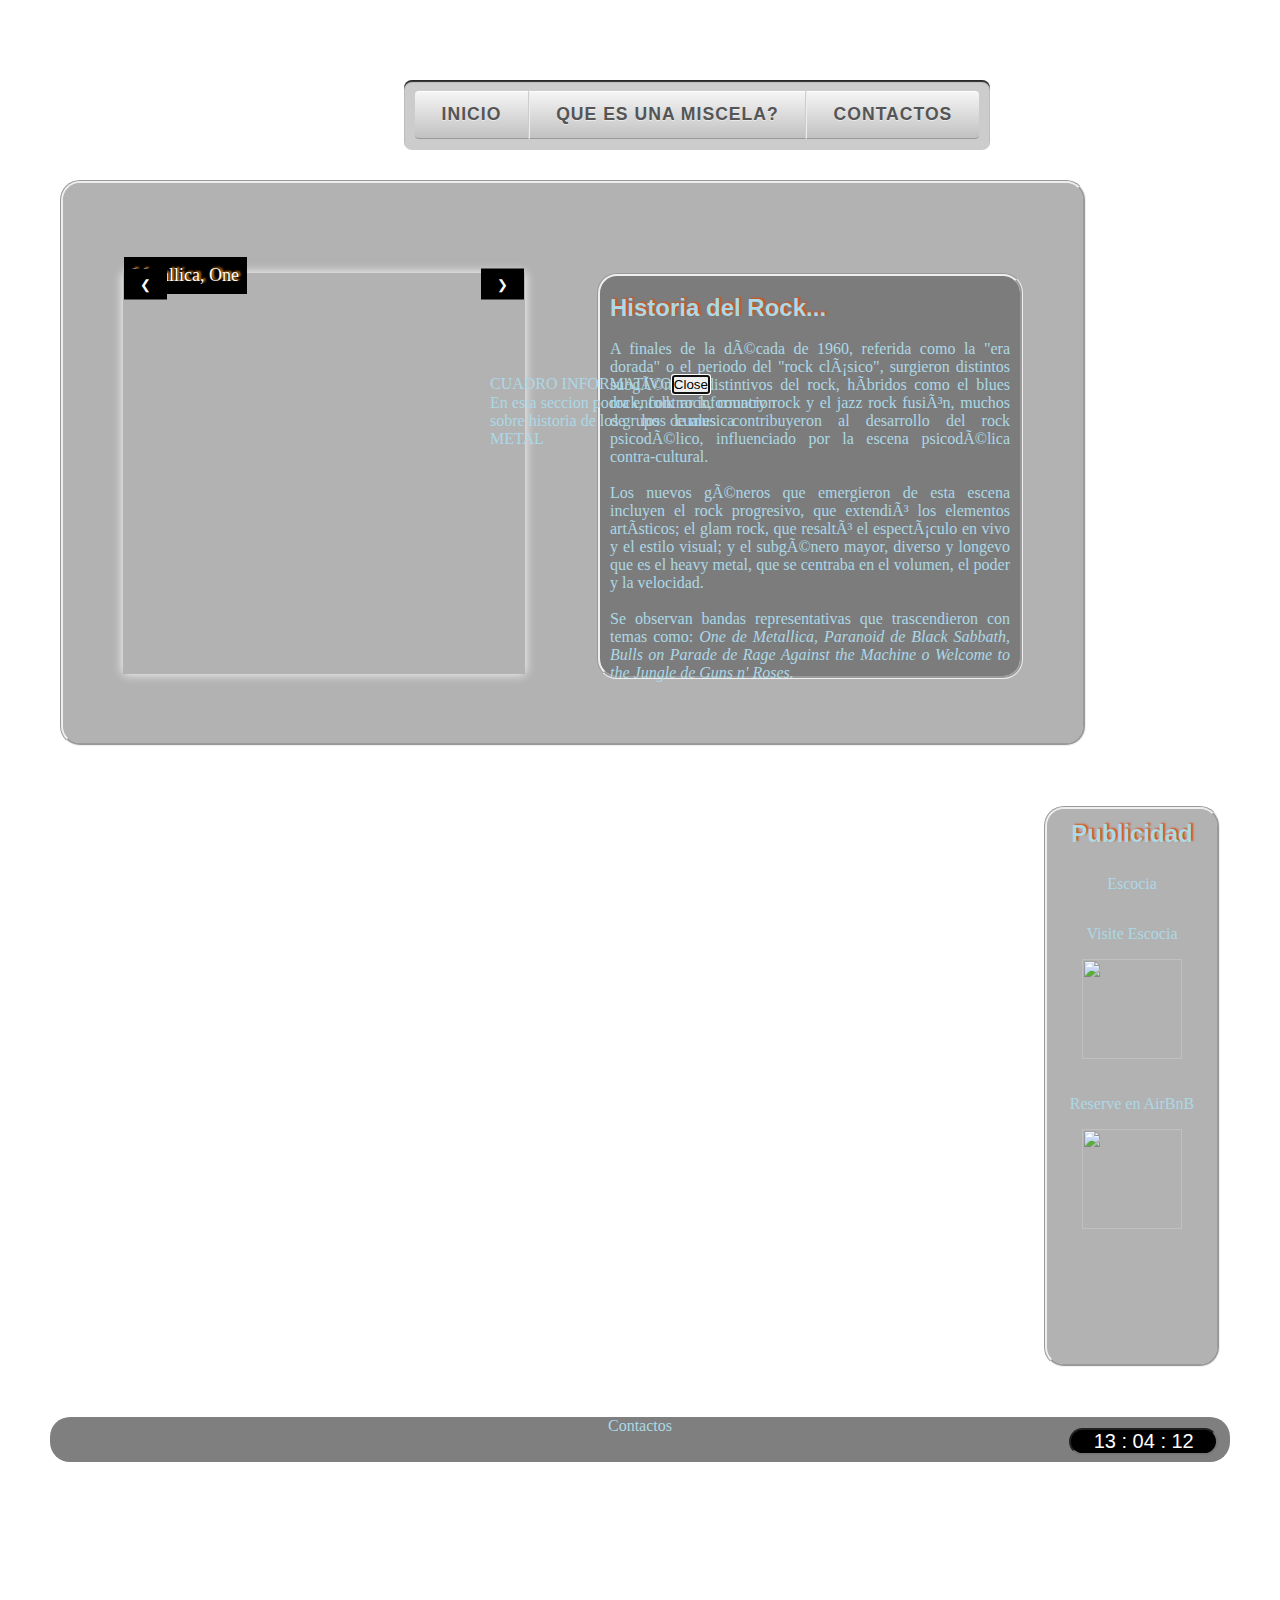
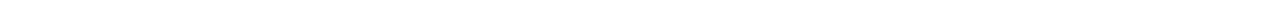
==== commit d92ae6f3: "Merge pull request #9 from Gerardo9494/Gerardo" ====
--- a/Tarea Web/HTML/index.html
+++ b/Tarea Web/HTML/index.html
@@ -2,168 +2,148 @@
 
 <html lang = "es">
 
-	<head>
-
-		<title>HTML5 Tarea</title>
-		<meta charset = "iso 8859-1"/>
-		<meta name = "description" content = "Ejemplo de html5"/>
-		<meta name = "keywords" content = "html5, ccs3"/>
-		<meta name="viewport" content="width=device-width, initial-scale=1.0">
-		<link rel="stylesheet" href="../CSS/index.css">
-
-
-		<meta name="viewport" content="width=device-width, initial-scale=1">
-		<title>jQuery UI Dialog - Default functionality</title>
-		<link rel="stylesheet" href="//code.jquery.com/ui/1.12.1/themes/base/jquery-ui.css">
-		<link rel="stylesheet" href="/resources/demos/style.css">
-		<script src="https://code.jquery.com/jquery-1.12.4.js"></script>
-		<script src="https://code.jquery.com/ui/1.12.1/jquery-ui.js"></script>
-		<script>
+<head>
+	<title>HTML5 Tarea</title>
+	<meta charset = "iso 8859-1"/>
+	<meta name = "description" content = "Ejemplo de html5"/>
+	<meta name = "keywords" content = "html5, ccs3"/>
+	<meta name="viewport" content="width=device-width, initial-scale=1.0">
+	<link rel="stylesheet" href="../CSS/index.css">
+	<script src="../JS/jquery.js"></script>
+	<script src="../JS/jquery-ui.js"></script>
+  <script>
             $( function() {
                 $( "#dialog" ).dialog();
             } );
 		</script>
+	<script>
+        $( function() {
+            $( "#draggable" ).draggable();
+        } );
+	</script>
+	<script language="JavaScript">
+        function mueveReloj(){
+            momentoActual = new Date()
+            hora = momentoActual.getHours()
+            minuto = momentoActual.getMinutes()
+            segundo = momentoActual.getSeconds()
+            str_segundo = new String (segundo)
+            if (str_segundo.length == 1)
+                segundo = "0" + segundo
+            str_minuto = new String (minuto)
+            if (str_minuto.length == 1)
+                minuto = "0" + minuto
+            str_hora = new String (hora)
+            if (str_hora.length == 1)
+                hora = "0" + hora
+            horaImprimible = hora + " : " + minuto + " : " + segundo
+            document.form_reloj.reloj.value = horaImprimible
+            setTimeout("mueveReloj()",1000)
+        }
+	</script>
+</head>
 
+<body onload="mueveReloj()">
+<nav id="draggable" class="ui-widget-content">
+	<ul>
+		<li><a href="index.html">Inicio</a></li>
+		<li><a href="Que_es_una_micela.html">Que es una miscela?</a></li>
+		<li><a href="Contactos.html">Contactos</a></li>
+	</ul>
+</nav>
 
-				<script language="JavaScript">
-					function mueveReloj(){ 
-						momentoActual = new Date() 
-						hora = momentoActual.getHours() 
-						minuto = momentoActual.getMinutes() 
-						segundo = momentoActual.getSeconds() 
-
-						str_segundo = new String (segundo) 
-						if (str_segundo.length == 1) 
-							segundo = "0" + segundo 
-
-						str_minuto = new String (minuto) 
-						if (str_minuto.length == 1) 
-							minuto = "0" + minuto 
-
-						str_hora = new String (hora) 
-						if (str_hora.length == 1) 
-							hora = "0" + hora 
-
-						horaImprimible = hora + " : " + minuto + " : " + segundo 
-
-						document.form_reloj.reloj.value = horaImprimible 
-
-						setTimeout("mueveReloj()",1000) 
-					} 
-				</script>  
-	</head>
-
-	<body onload="mueveReloj()">
-		<nav>
-			<ul>
-				<li><a href="index.html">Inicio</a></li>
-				<li><a href="Que_es_una_micela.html">Que es una miscela?</a></li>
-				<li><a href="Contactos.html">Contactos</a></li>
-			</ul>
-		</nav>
-
-
-
-		<div id="dialog" title="CUADRO INFORMATIVO">
+  <div id="dialog" title="CUADRO INFORMATIVO">
 			<p>En esta seccion podra encontrar informacion sobre historia de los grupos de musica METAL </p>
 		</div>
+  
+<section id="seccionIndex">
 
+	<section id="seccionImage">
+		<div class="w3-content w3-display-container ">
 
+			<div class="w3-display-container mySlides">
+				<img src="../Files/metallica.jpg" >
+				<div class="w3-display-bottomleft w3-large w3-container w3-padding-8 w3-black">
+					Metallica, One
+				</div>
+			</div>
 
+			<div class="w3-display-container mySlides">
+				<img src="../Files/bulls_on_parade.jpg" >
+				<div class="w3-display-bottomleft w3-large w3-container w3-padding-8 w3-black">
+					RATM, Bulls on Parade
+				</div>
+			</div>
 
+			<div class="w3-display-container mySlides">
+				<img src="../Files/black_sabbath_paranoid.jpg" >
+				<div class="w3-display-bottomleft w3-large w3-container w3-padding-8 w3-black">
+					Black Sabbath, Paranoid
+				</div>
+			</div>
 
-		
-				<section id="seccionIndex">
+			<div class="w3-display-container mySlides">
+				<img src="../Files/welcome_jungle.jpg" >
+				<div class="w3-display-bottomleft w3-large w3-container w3-padding-8 w3-black">
+					Guns n' Roses, Welcome to the Jungle
+				</div>
+			</div>
 
-							<section id="seccionImage">
-								<div class="w3-content w3-display-container ">
+			<button class="w3-button w3-display-left w3-black" onclick="plusDivs(-1)">&#10094;</button>
+			<button class="w3-button w3-display-right w3-black" onclick="plusDivs(1)">&#10095;</button>
 
-									<div class="w3-display-container mySlides">
-									  <img src="../Files/metallica.jpg" >
-									  <div class="w3-display-bottomleft w3-large w3-container w3-padding-8 w3-black">
-										Metallica, One
-									  </div>
-									</div>
+		</div>
 
-									<div class="w3-display-container mySlides">
-									  <img src="../Files/bulls_on_parade.jpg" >
-									  <div class="w3-display-bottomleft w3-large w3-container w3-padding-8 w3-black">
-										RATM, Bulls on Parade
-									  </div>
-									</div>
+		<script>
+            var slideIndex = 1;
+            showDivs(slideIndex);
+            function plusDivs(n) {
+                showDivs(slideIndex += n);
+            }
+            function showDivs(n) {
+                var i;
+                var x = document.getElementsByClassName("mySlides");
+                if (n > x.length) {slideIndex = 1}
+                if (n < 1) {slideIndex = x.length}
+                for (i = 0; i < x.length; i++) {
+                    x[i].style.display = "none";
+                }
+                x[slideIndex-1].style.display = "block";
+            }
+		</script>
+	</section>
 
-									<div class="w3-display-container mySlides">
-									  <img src="../Files/black_sabbath_paranoid.jpg" >
-									  <div class="w3-display-bottomleft w3-large w3-container w3-padding-8 w3-black">
-										Black Sabbath, Paranoid
-									  </div>
-									</div>
+	<section id="seccionTexto">
+		<br>
+		<h2 class="titulos_index">Historia del Rock...</h2><br>
+		<p>A finales de la década de 1960, referida como la "era dorada" o el periodo del "rock clásico", surgieron distintos subgéneros distintivos del rock, híbridos como el blues rock, folk rock, country rock y el jazz rock fusión, muchos de los cuales contribuyeron al desarrollo del rock psicodélico, influenciado por la escena psicodélica contra-cultural.</p><br>
+		<p>Los nuevos géneros que emergieron de esta escena incluyen el rock progresivo, que extendió los elementos artísticos; el glam rock, que resaltó el espectáculo en vivo y el estilo visual; y el subgénero mayor, diverso y longevo que es el heavy metal, que se centraba en el volumen, el poder y la velocidad.</p><br>
 
-									<div class="w3-display-container mySlides">
-									  <img src="../Files/welcome_jungle.jpg" >
-									  <div class="w3-display-bottomleft w3-large w3-container w3-padding-8 w3-black">
-										Guns n' Roses, Welcome to the Jungle
-									  </div>
-									</div>
+		<p>Se observan bandas representativas que trascendieron con temas como: <em>One de Metallica, Paranoid de Black Sabbath, Bulls on Parade de Rage Against the Machine o Welcome to the Jungle de Guns n' Roses.</em></p>
+	</section>
 
-									<button class="w3-button w3-display-left w3-black" onclick="plusDivs(-1)">&#10094;</button>
-									<button class="w3-button w3-display-right w3-black" onclick="plusDivs(1)">&#10095;</button>
+</section>
 
-									</div>
+<section id="seccionAside">
+	<aside>
+		<h2 class="titulos_index">Publicidad</h2>
+		<dl class="links">
+			<dt><a href="escocia.html" target="_blank">Escocia</a></dt>
+			<dt><a href="https://www.visitscotland.com/see-do/attractions/castles/" target="_blank">Visite Escocia</a></dt>
+			<dt><img src="https://media.giphy.com/media/OfKPxZoeeEHF6/giphy.gif" alt="" width=100px; height=100px;></dt>
+			<dt><a href="https://www.airbnb.com/" target="_blank">Reserve en AirBnB</a></dt>
+			<dt><img src="http://www.tokyonightowl.com/wp-content/uploads/2015/01/airbnb-tokyo-nightlife.jpg" alt="" width=100px; height=100px;></dt>
+		</dl>
+	</aside>
+</section>
 
-									<script>
-									var slideIndex = 1;
-									showDivs(slideIndex);
-
-									function plusDivs(n) {
-									  showDivs(slideIndex += n);
-									}
-
-									function showDivs(n) {
-									  var i;
-									  var x = document.getElementsByClassName("mySlides");
-									  if (n > x.length) {slideIndex = 1}    
-									  if (n < 1) {slideIndex = x.length}
-									  for (i = 0; i < x.length; i++) {
-										 x[i].style.display = "none";  
-									  }
-									  x[slideIndex-1].style.display = "block";  
-									}
-									</script>
-							</section>
-							
-							<section id="seccionTexto">
-								<br>
-								<h2 class="titulos_index">Historia del Rock...</h2><br>
-								<p>A finales de la década de 1960, referida como la "era dorada" o el periodo del "rock clásico", surgieron distintos subgéneros distintivos del rock, híbridos como el blues rock, folk rock, country rock y el jazz rock fusión, muchos de los cuales contribuyeron al desarrollo del rock psicodélico, influenciado por la escena psicodélica contra-cultural.</p><br>
-								<p>Los nuevos géneros que emergieron de esta escena incluyen el rock progresivo, que extendió los elementos artísticos; el glam rock, que resaltó el espectáculo en vivo y el estilo visual; y el subgénero mayor, diverso y longevo que es el heavy metal, que se centraba en el volumen, el poder y la velocidad.</p><br>
-								
-								<p>Se observan bandas representativas que trascendieron con temas como: <em>One de Metallica, Paranoid de Black Sabbath, Bulls on Parade de Rage Against the Machine o Welcome to the Jungle de Guns n' Roses.</em></p>
-							</section>
-							
-				</section>
-
-			<section id="seccionAside">
-				<aside>
-						<h2 class="titulos_index">Publicidad</h2>
-						<dl class="links">
-							<dt><a href="escocia.html" target="_blank">Escocia</a></dt>
-							<dt><a href="https://www.visitscotland.com/see-do/attractions/castles/" target="_blank">Visite Escocia</a></dt>
-							<dt><img src="https://media.giphy.com/media/OfKPxZoeeEHF6/giphy.gif" alt="" width=100px; height=100px;></dt>
-							<dt><a href="https://www.airbnb.com/" target="_blank">Reserve en AirBnB</a></dt>
-							<dt><img src="http://www.tokyonightowl.com/wp-content/uploads/2015/01/airbnb-tokyo-nightlife.jpg" alt="" width=100px; height=100px;></dt>
-						</dl>
-				</aside>
-      </section>
-
-			<footer>
-				<a id="Flink" href="contactos.html" target="_blank">Contactos</a>
-					<form name="form_reloj" > 
-						<input id="reloj_format" type="text" name="reloj" size="10" onfocus="window.document.form_reloj.reloj.blur()"> 
-					</form>  
-			</footer>
-
-	</body>
+<footer>
+	<a id="Flink" href="contactos.html" target="_blank">Contactos</a>
+	<form name="form_reloj" >
+		<input id="reloj_format" type="text" name="reloj" size="10" onfocus="window.document.form_reloj.reloj.blur()">
+	</form>
+</footer>
+</body>
 
 </html>
 
--- a/Tarea Web/CSS/index.css
+++ b/Tarea Web/CSS/index.css
@@ -250,7 +250,10 @@
 }
 nav li {
     position: relative;
-    right: 0%;
+
+=======
+    right : 0%;
+
     float:left;
 }
 nav a {
@@ -330,6 +333,21 @@
   font-family: monospace;
   border-radius: 15px;
 }
+#slideshow {
+  margin: 10px auto;
+  position: relative;
+  width: 250px;
+  height: 240px;
+  padding: 10px;
+  box-shadow: 0 20px 20px rgba(0, 0, 0, 0.9);
+}
+#slideshow > div {
+  position: absolute;
+  top: 10px;
+  left: 10px;
+  right: 10px;
+  bottom: 10px;
+}
 
 /*-------------------------------------Cont------------------------------------*/
 #ContactosContenido{
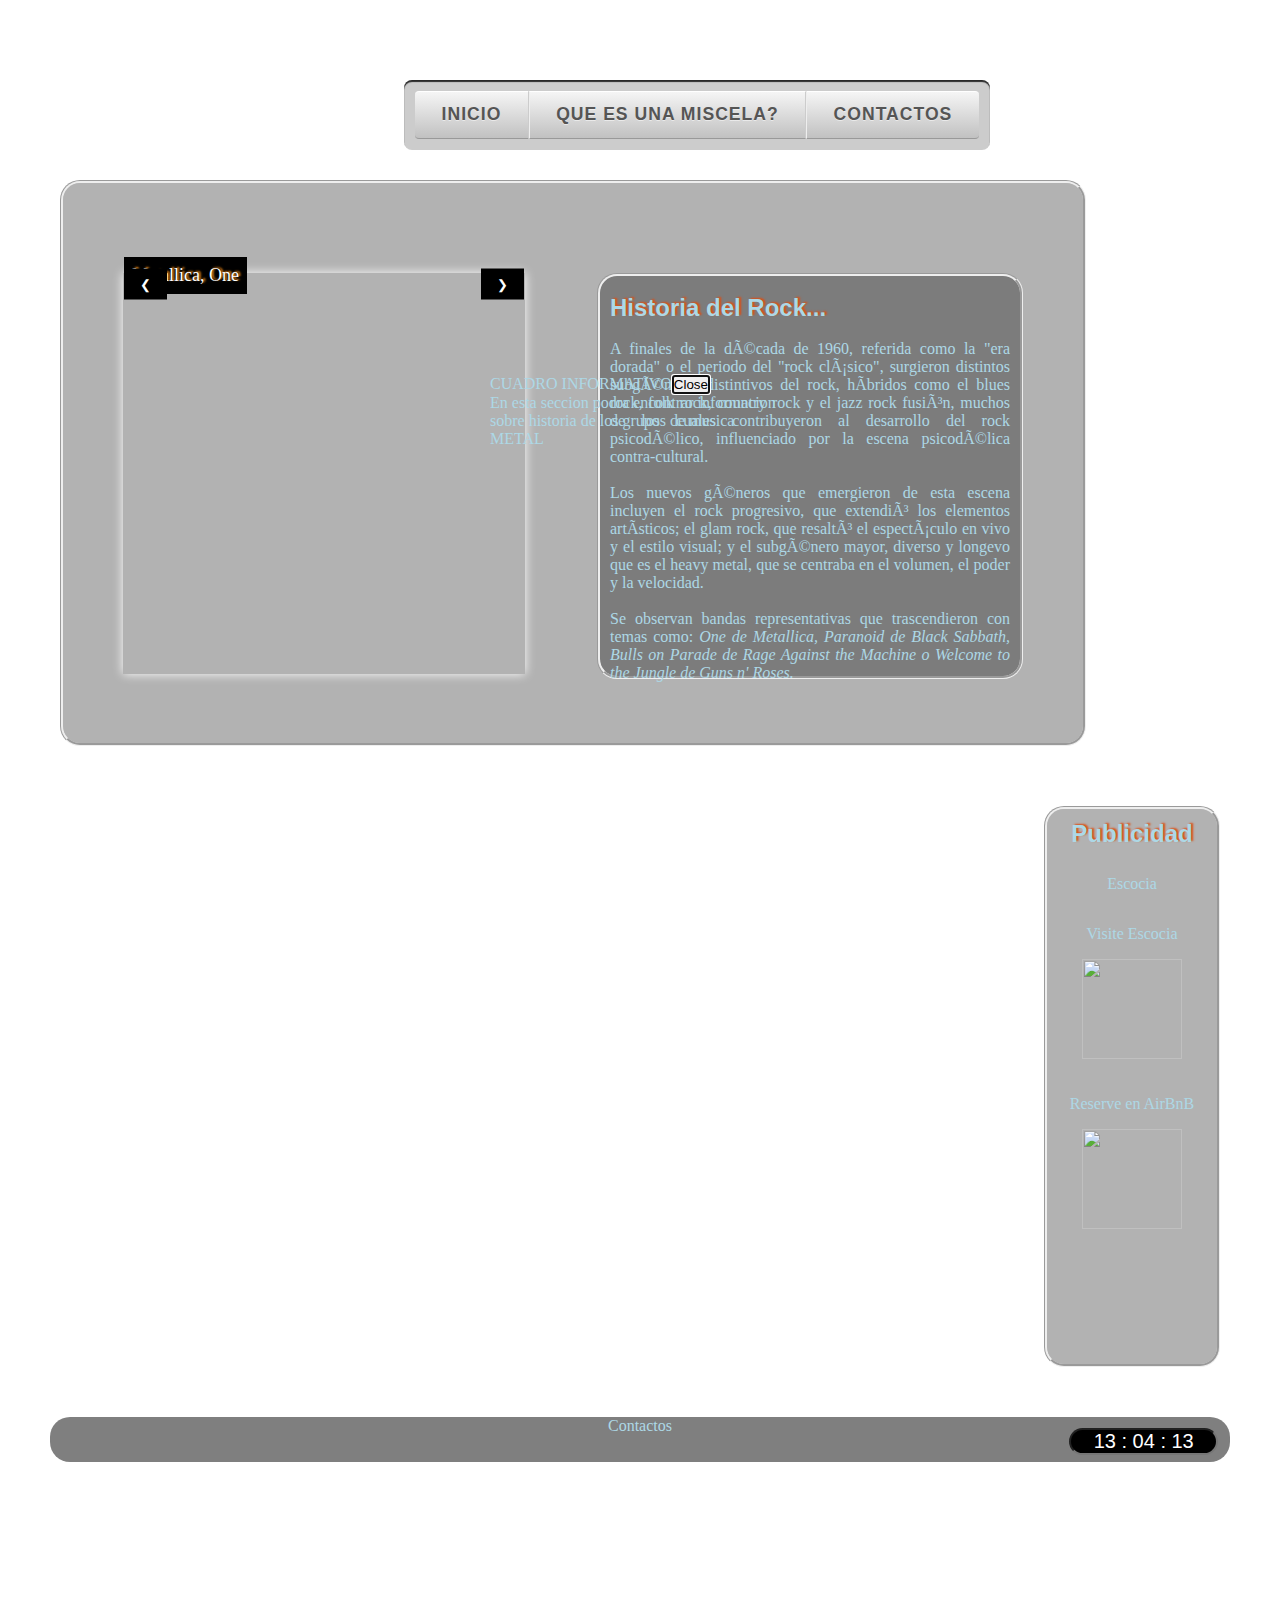
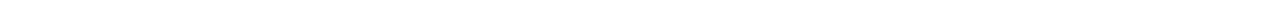
==== commit af9ec151: "JQuery Ultimo" ====
--- a/Tarea Web/HTML/index.html
+++ b/Tarea Web/HTML/index.html
@@ -11,16 +11,25 @@
 	<link rel="stylesheet" href="../CSS/index.css">
 	<script src="../JS/jquery.js"></script>
 	<script src="../JS/jquery-ui.js"></script>
-  <script>
-            $( function() {
-                $( "#dialog" ).dialog();
-            } );
-		</script>
+
+
+
+	<script>
+        $( function() {
+            $( "#dialog" ).dialog();
+        } );
+	</script>
+
+
+
 	<script>
         $( function() {
             $( "#draggable" ).draggable();
         } );
+
 	</script>
+
+
 	<script language="JavaScript">
         function mueveReloj(){
             momentoActual = new Date()
@@ -44,7 +53,18 @@
 </head>
 
 <body onload="mueveReloj()">
-<nav id="draggable" class="ui-widget-content">
+
+
+
+
+<nav id="dialog" title="CUADRO INFORMATIVO">
+	<link rel="stylesheet" href="//code.jquery.com/ui/1.12.1/themes/base/jquery-ui.css">
+	<link rel="stylesheet" href="/resources/demos/style.css">
+	<p>En esta seccion podra encontrar informacion sobre historia de los grupos de musica METAL </p>
+</nav>
+
+
+<nav id="draggable">
 	<ul>
 		<li><a href="index.html">Inicio</a></li>
 		<li><a href="Que_es_una_micela.html">Que es una miscela?</a></li>
@@ -52,9 +72,7 @@
 	</ul>
 </nav>
 
-  <div id="dialog" title="CUADRO INFORMATIVO">
-			<p>En esta seccion podra encontrar informacion sobre historia de los grupos de musica METAL </p>
-		</div>
+
   
 <section id="seccionIndex">
 
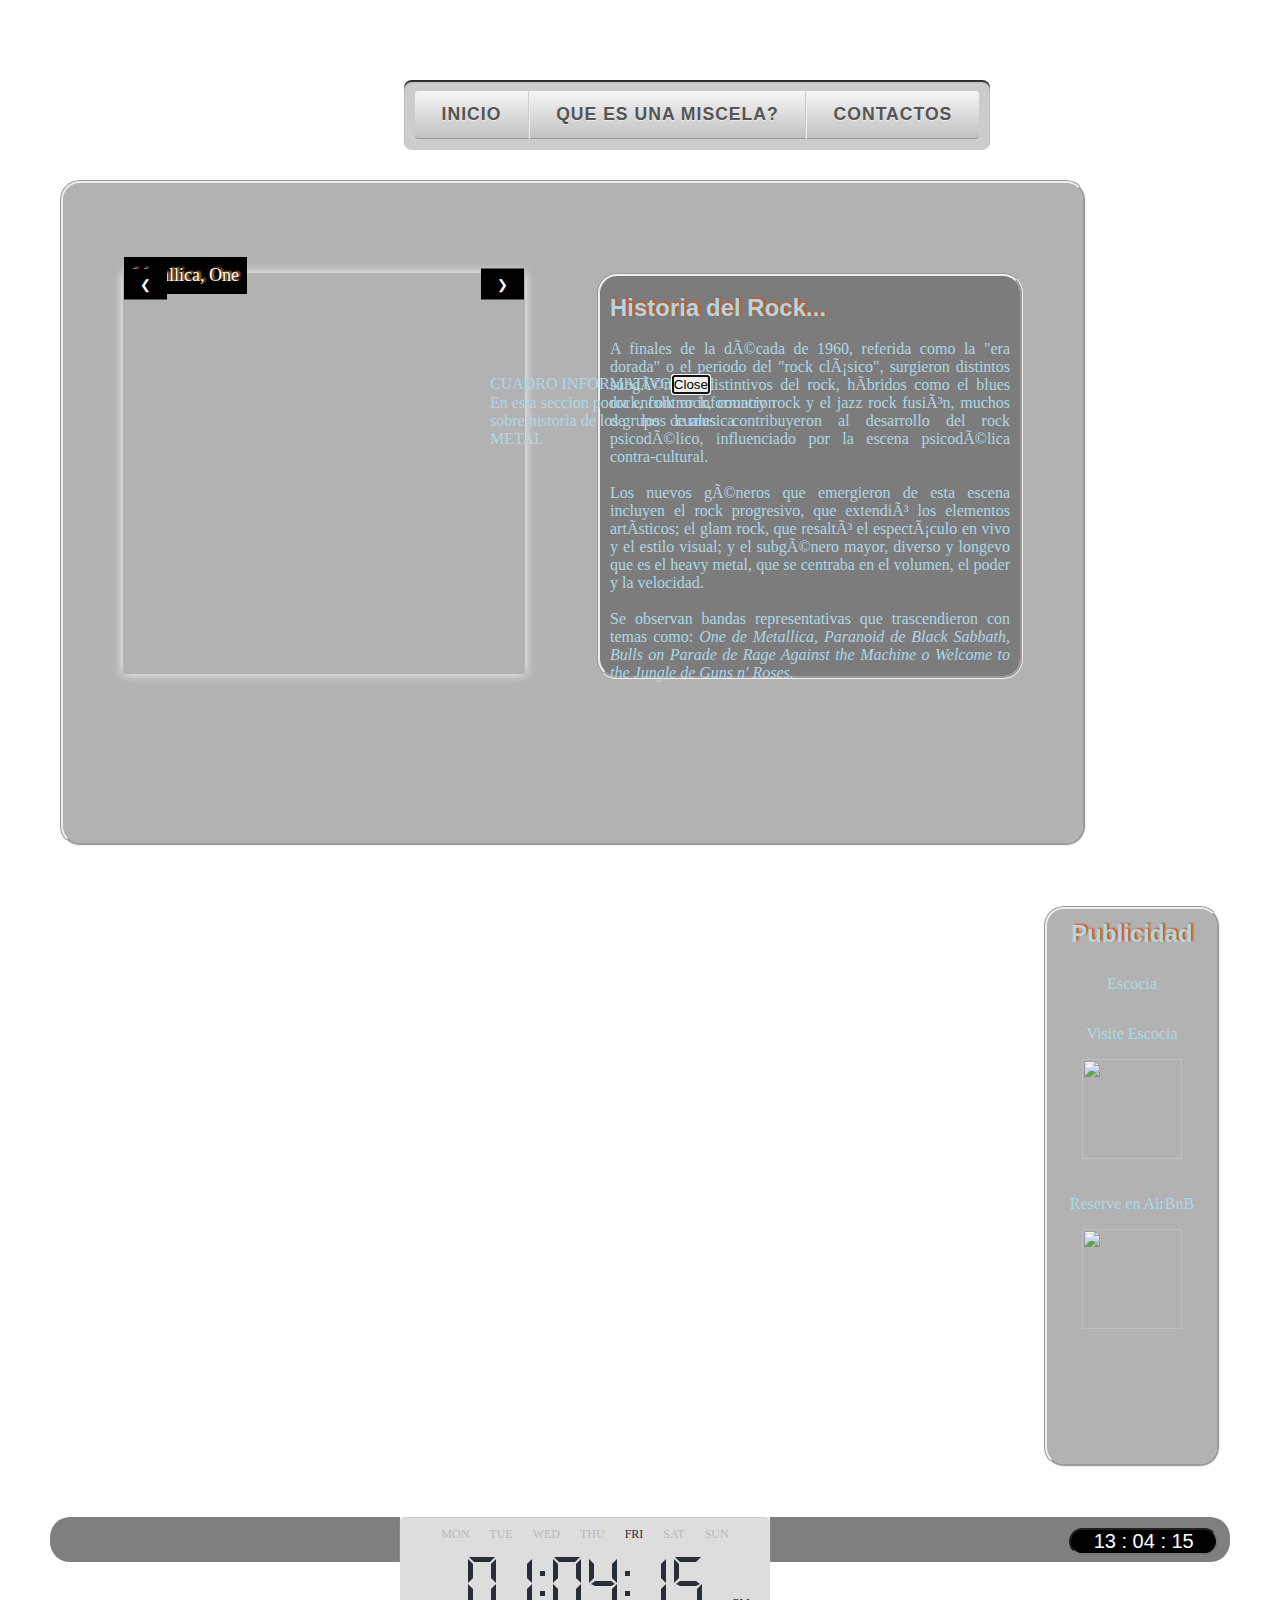
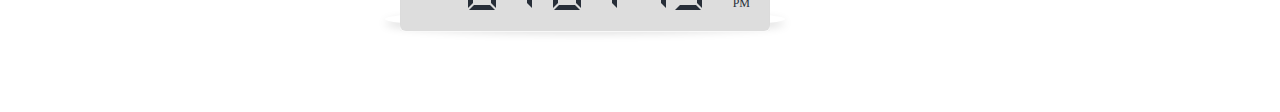
==== commit 2fff9705: "Merge pull request #11 from Gerardo9494/Alonso" ====
--- a/Tarea Web/HTML/index.html
+++ b/Tarea Web/HTML/index.html
@@ -9,6 +9,9 @@
 	<meta name = "keywords" content = "html5, ccs3"/>
 	<meta name="viewport" content="width=device-width, initial-scale=1.0">
 	<link rel="stylesheet" href="../CSS/index.css">
+	<script src="../JS/jquery.min.js"></script>
+	<script src="../JS/moment.min.js"></script>
+	<script src="../JS/script.js"></script>
 	<script src="../JS/jquery.js"></script>
 	<script src="../JS/jquery-ui.js"></script>
 
@@ -74,7 +77,7 @@
 
 
   
-<section id="seccionIndex">
+<section id="seccionMain">
 
 	<section id="seccionImage">
 		<div class="w3-content w3-display-container ">
@@ -160,6 +163,14 @@
 	<form name="form_reloj" >
 		<input id="reloj_format" type="text" name="reloj" size="10" onfocus="window.document.form_reloj.reloj.blur()">
 	</form>
+	<div id="clock" class="light">
+			<div class="display">
+				<div class="weekdays"></div>
+				<div class="ampm"></div>
+				<div class="alarm"></div>
+				<div class="digits"></div>
+			</div>
+	</div>
 </footer>
 </body>
 
--- a/Tarea Web/CSS/index.css
+++ b/Tarea Web/CSS/index.css
@@ -4,6 +4,24 @@
 }
 
 /*-------------------------------------Index------------------------------------*/
+
+#seccionMain{
+  width: 1000px;
+  height: 640px;
+  float: left;
+  text-align: justify;
+  padding-top: 20px;
+  padding-left: 10px;
+  padding-right: 10px;
+  margin-top: 10px;
+  margin-right: 10px;
+  margin-left: 10px;
+  margin-bottom: 50px;
+  border-radius: 20px;
+  background: rgba(0,0,0,.3);
+  border-style: groove;
+}
+
 
 #seccionImage{
   width: 400px;
@@ -53,6 +71,350 @@
 	margin-right: 1%;
 	margin-top: -7px;
 }
+
+/*-------------------------
+	The clocks
+--------------------------*/
+
+
+#clock{
+	width:370px;
+	margin-top: -210px;
+	margin-left: 350px;
+	/* padding:40px; */
+	/* margin:200px auto 60px; */
+	position:relative;
+}
+
+#clock:after{
+	content:'';
+	position:absolute;
+	width:400px;
+	height:20px;
+	border-radius:100%;
+	left:50%;
+	margin-left:-200px;
+	bottom:2px;
+	z-index:-1;
+}
+
+
+#clock .display{
+	text-align:center;
+	padding: 40px 20px 20px;
+	border-radius:6px;
+	position:relative;
+	height: 54px;
+}
+
+
+/*-------------------------
+	Light color theme
+--------------------------*/
+
+
+#clock.light{
+	background-color:#f3f3f3;
+	color:#272e38;
+}
+
+#clock.light:after{
+	box-shadow:0 4px 10px rgba(0,0,0,0.15);
+}
+
+#clock.light .digits div span{
+	background-color:#272e38;
+	border-color:#272e38;	
+}
+
+#clock.light .digits div.dots:before,
+#clock.light .digits div.dots:after{
+	background-color:#272e38;
+}
+
+#clock.light .alarm{
+	background:url('../img/alarm_light.jpg');
+}
+
+#clock.light .display{
+	background-color:#dddddd;
+	box-shadow:0 1px 1px rgba(0,0,0,0.08) inset, 0 1px 1px #fafafa;
+}
+
+
+/*-------------------------
+	Dark color theme
+--------------------------*/
+
+
+#clock.dark{
+	background-color:#272e38;
+	color:#cacaca;
+}
+
+#clock.dark:after{
+	box-shadow:0 4px 10px rgba(0,0,0,0.3);
+}
+
+#clock.dark .digits div span{
+	background-color:#cacaca;
+	border-color:#cacaca;	
+}
+
+#clock.dark .alarm{
+	background:url('../img/alarm_dark.jpg');
+}
+
+#clock.dark .display{
+	background-color:#0f1620;
+	box-shadow:0 1px 1px rgba(0,0,0,0.08) inset, 0 1px 1px #2d3642;
+}
+
+#clock.dark .digits div.dots:before,
+#clock.dark .digits div.dots:after{
+	background-color:#cacaca;
+}
+
+
+/*-------------------------
+	The Digits
+--------------------------*/
+
+
+#clock .digits div{
+	text-align:left;
+	position:relative;
+	width: 28px;
+	height:50px;
+	display:inline-block;
+	margin:0 4px;
+}
+
+#clock .digits div span{
+	opacity:0;
+	position:absolute;
+
+	-webkit-transition:0.25s;
+	-moz-transition:0.25s;
+	transition:0.25s;
+}
+
+#clock .digits div span:before,
+#clock .digits div span:after{
+	content:'';
+	position:absolute;
+	width:0;
+	height:0;
+	border:5px solid transparent;
+}
+
+#clock .digits .d1{			height:5px;width:16px;top:0;left:6px;}
+#clock .digits .d1:before{	border-width:0 5px 5px 0;border-right-color:inherit;left:-5px;}
+#clock .digits .d1:after{	border-width:0 0 5px 5px;border-left-color:inherit;right:-5px;}
+
+#clock .digits .d2{			height:5px;width:16px;top:24px;left:6px;}
+#clock .digits .d2:before{	border-width:3px 4px 2px;border-right-color:inherit;left:-8px;}
+#clock .digits .d2:after{	border-width:3px 4px 2px;border-left-color:inherit;right:-8px;}
+
+#clock .digits .d3{			height:5px;width:16px;top:48px;left:6px;}
+#clock .digits .d3:before{	border-width:5px 5px 0 0;border-right-color:inherit;left:-5px;}
+#clock .digits .d3:after{	border-width:5px 0 0 5px;border-left-color:inherit;right:-5px;}
+
+#clock .digits .d4{			width:5px;height:14px;top:7px;left:0;}
+#clock .digits .d4:before{	border-width:0 5px 5px 0;border-bottom-color:inherit;top:-5px;}
+#clock .digits .d4:after{	border-width:0 0 5px 5px;border-left-color:inherit;bottom:-5px;}
+
+#clock .digits .d5{			width:5px;height:14px;top:7px;right:0;}
+#clock .digits .d5:before{	border-width:0 0 5px 5px;border-bottom-color:inherit;top:-5px;}
+#clock .digits .d5:after{	border-width:5px 0 0 5px;border-top-color:inherit;bottom:-5px;}
+
+#clock .digits .d6{			width:5px;height:14px;top:32px;left:0;}
+#clock .digits .d6:before{	border-width:0 5px 5px 0;border-bottom-color:inherit;top:-5px;}
+#clock .digits .d6:after{	border-width:0 0 5px 5px;border-left-color:inherit;bottom:-5px;}
+
+#clock .digits .d7{			width:5px;height:14px;top:32px;right:0;}
+#clock .digits .d7:before{	border-width:0 0 5px 5px;border-bottom-color:inherit;top:-5px;}
+#clock .digits .d7:after{	border-width:5px 0 0 5px;border-top-color:inherit;bottom:-5px;}
+
+
+/* 1 */
+
+#clock .digits div.one .d5,
+#clock .digits div.one .d7{
+	opacity:1;
+}
+
+/* 2 */
+
+#clock .digits div.two .d1,
+#clock .digits div.two .d5,
+#clock .digits div.two .d2,
+#clock .digits div.two .d6,
+#clock .digits div.two .d3{
+	opacity:1;
+}
+
+/* 3 */
+
+#clock .digits div.three .d1,
+#clock .digits div.three .d5,
+#clock .digits div.three .d2,
+#clock .digits div.three .d7,
+#clock .digits div.three .d3{
+	opacity:1;
+}
+
+/* 4 */
+
+#clock .digits div.four .d5,
+#clock .digits div.four .d2,
+#clock .digits div.four .d4,
+#clock .digits div.four .d7{
+	opacity:1;
+}
+
+/* 5 */
+
+#clock .digits div.five .d1,
+#clock .digits div.five .d2,
+#clock .digits div.five .d4,
+#clock .digits div.five .d3,
+#clock .digits div.five .d7{
+	opacity:1;
+}
+
+/* 6 */
+
+#clock .digits div.six .d1,
+#clock .digits div.six .d2,
+#clock .digits div.six .d4,
+#clock .digits div.six .d3,
+#clock .digits div.six .d6,
+#clock .digits div.six .d7{
+	opacity:1;
+}
+
+
+/* 7 */
+
+#clock .digits div.seven .d1,
+#clock .digits div.seven .d5,
+#clock .digits div.seven .d7{
+	opacity:1;
+}
+
+/* 8 */
+
+#clock .digits div.eight .d1,
+#clock .digits div.eight .d2,
+#clock .digits div.eight .d3,
+#clock .digits div.eight .d4,
+#clock .digits div.eight .d5,
+#clock .digits div.eight .d6,
+#clock .digits div.eight .d7{
+	opacity:1;
+}
+
+/* 9 */
+
+#clock .digits div.nine .d1,
+#clock .digits div.nine .d2,
+#clock .digits div.nine .d3,
+#clock .digits div.nine .d4,
+#clock .digits div.nine .d5,
+#clock .digits div.nine .d7{
+	opacity:1;
+}
+
+/* 0 */
+
+#clock .digits div.zero .d1,
+#clock .digits div.zero .d3,
+#clock .digits div.zero .d4,
+#clock .digits div.zero .d5,
+#clock .digits div.zero .d6,
+#clock .digits div.zero .d7{
+	opacity:1;
+}
+
+
+/* The dots */
+
+#clock .digits div.dots{
+	width:5px;
+}
+
+#clock .digits div.dots:before,
+#clock .digits div.dots:after{
+	width:5px;
+	height:5px;
+	content:'';
+	position:absolute;
+	left:0;
+	top:14px;
+}
+
+#clock .digits div.dots:after{
+	top:34px;
+}
+
+
+/*-------------------------
+	The Alarm
+--------------------------*/
+
+
+#clock .alarm{
+	width:16px;
+	height:16px;
+	bottom:20px;
+	background:url('../img/alarm_light.jpg');
+	position:absolute;
+	opacity:0.2;
+}
+
+#clock .alarm.active{
+	opacity:1;
+}
+
+
+/*-------------------------
+	Weekdays
+--------------------------*/
+
+
+#clock .weekdays{
+	font-size:12px;
+	position:absolute;
+	width:100%;
+	top:10px;
+	left:0;
+	text-align:center;
+}
+
+
+#clock .weekdays span{
+	opacity:0.2;
+	padding:0 10px;
+}
+
+#clock .weekdays span.active{
+	opacity:1;
+}
+
+
+/*-------------------------
+		AM/PM
+--------------------------*/
+
+
+#clock .ampm{
+	position:absolute;
+	bottom:20px;
+	right:20px;
+	font-size:12px;
+}
+
 
 .w3-display-container{
 	position:relative
